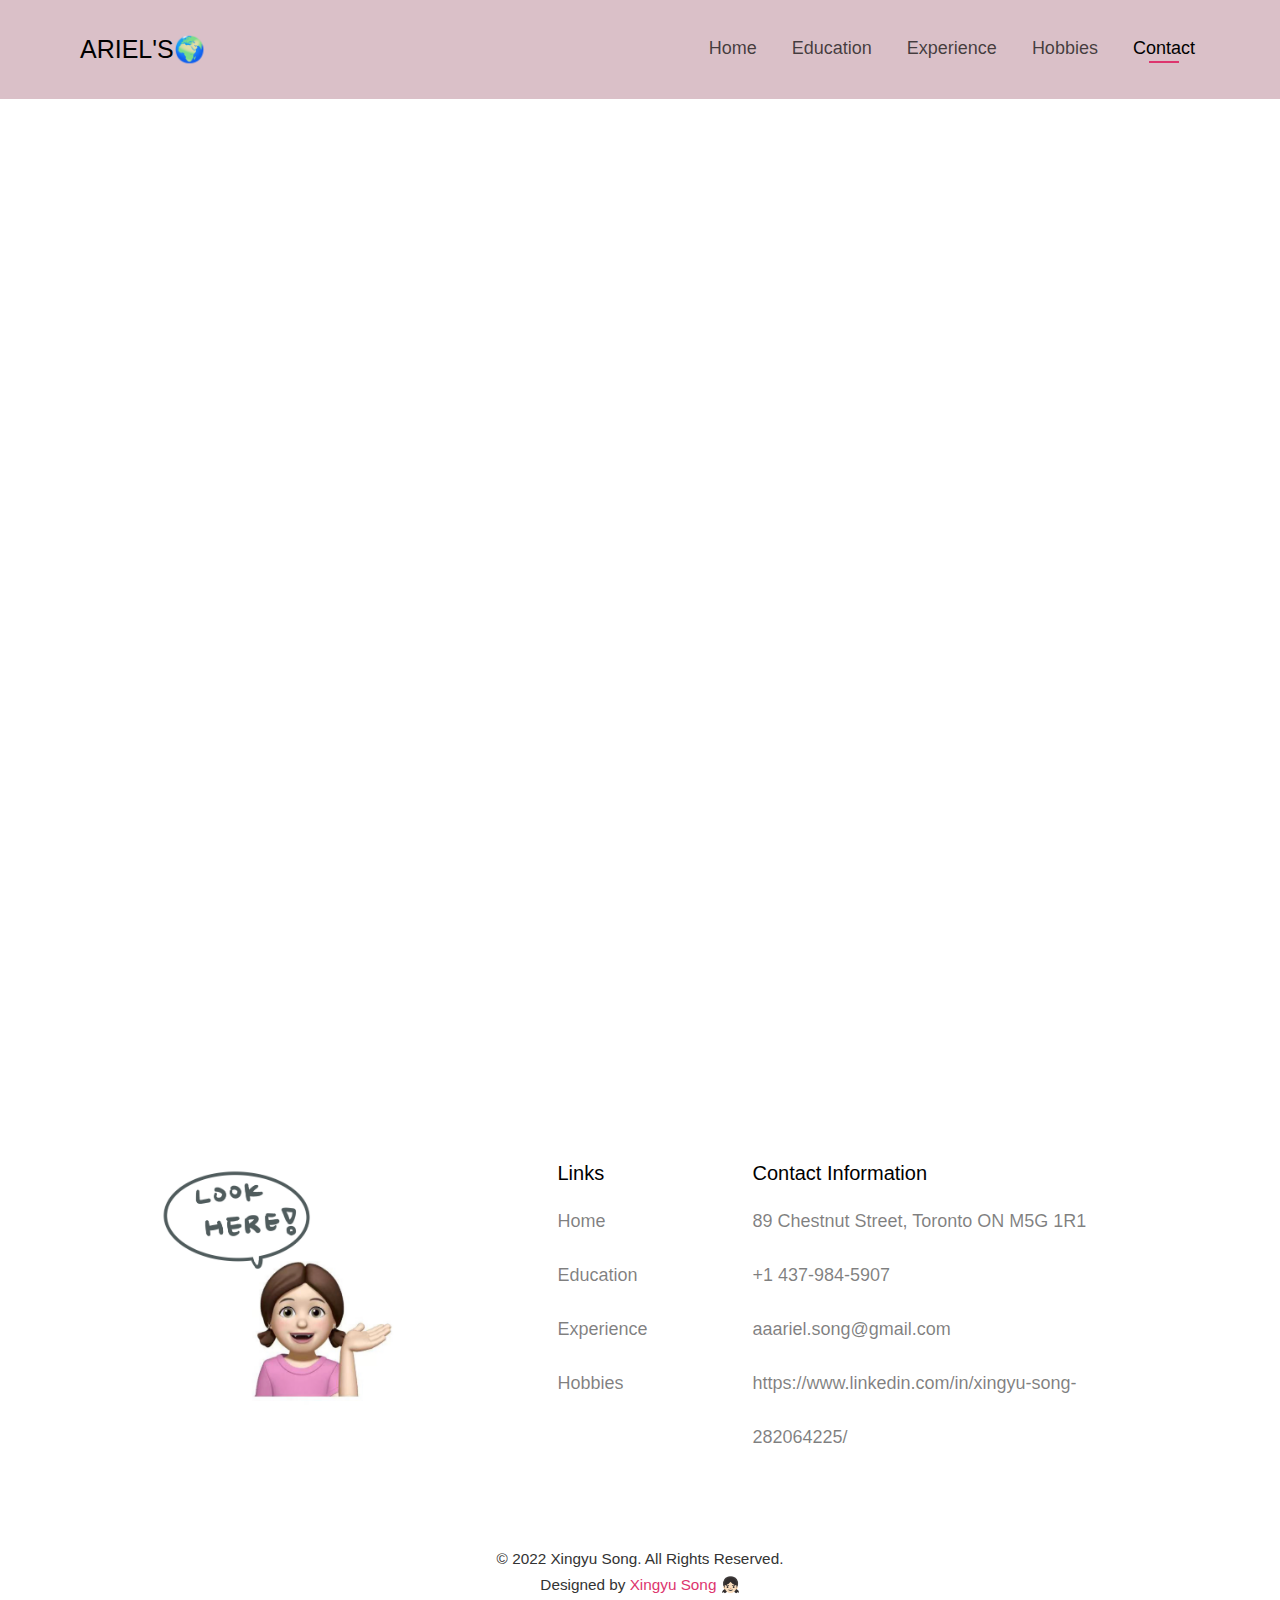
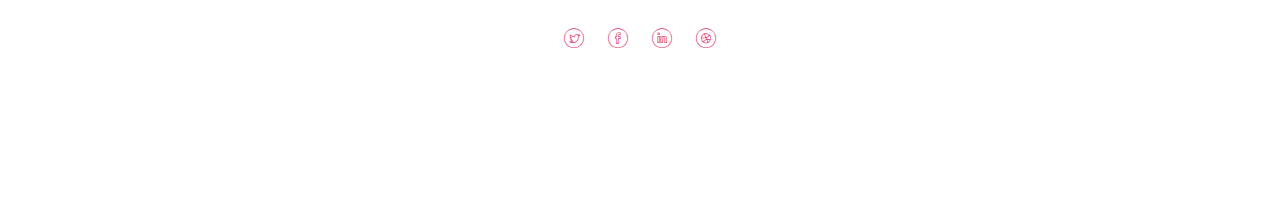
==== contact.html @ 3b9663ec "Modified experience page's header and active state of other pages" ====
<!DOCTYPE HTML>
<html>
	<head>
	<meta charset="utf-8">
	<meta http-equiv="X-UA-Compatible" content="IE=edge">
	<title>Contact Page</title>
	<meta name="viewport" content="width=device-width, initial-scale=1">
	<meta name="description" content="Free HTML5 Website Template by freehtml5.co" />
	<meta name="keywords" content="free website templates, free html5, free template, free bootstrap, free website template, html5, css3, mobile first, responsive" />
	<meta name="author" content="freehtml5.co" />

	<!-- 
	//////////////////////////////////////////////////////

	FREE HTML5 TEMPLATE 
	DESIGNED & DEVELOPED by FreeHTML5.co
		
	Website: 		http://freehtml5.co/
	Email: 			info@freehtml5.co
	Twitter: 		http://twitter.com/fh5co
	Facebook: 		https://www.facebook.com/fh5co

	//////////////////////////////////////////////////////
	 -->

  	<!-- Facebook and Twitter integration -->
	<meta property="og:title" content=""/>
	<meta property="og:image" content=""/>
	<meta property="og:url" content=""/>
	<meta property="og:site_name" content=""/>
	<meta property="og:description" content=""/>
	<meta name="twitter:title" content="" />
	<meta name="twitter:image" content="" />
	<meta name="twitter:url" content="" />
	<meta name="twitter:card" content="" />

	<!-- <link href="https://fonts.googleapis.com/css?family=Work+Sans:300,400,500,700,800" rel="stylesheet">	 -->
	<link href="https://fonts.googleapis.com/css?family=Inconsolata:400,700" rel="stylesheet">
	
	<!-- Animate.css -->
	<link rel="stylesheet" href="css/animate.css">
	<!-- Icomoon Icon Fonts-->
	<link rel="stylesheet" href="css/icomoon.css">
	<!-- Bootstrap  -->
	<link rel="stylesheet" href="css/bootstrap.css">
	<!-- Flexslider  -->
	<link rel="stylesheet" href="css/flexslider.css">
	<!-- Theme style  -->
	<link rel="stylesheet" href="css/style.css">

	<!-- Modernizr JS -->
	<script src="js/modernizr-2.6.2.min.js"></script>
	<!-- FOR IE9 below -->
	<!--[if lt IE 9]>
	<script src="js/respond.min.js"></script>
	<![endif]-->

	</head>
	<body>
		
	<div class="fh5co-loader"></div>
	
	<div id="page">
	<nav class="fh5co-nav" role="navigation">
		<div class="top-menu">
			<div class="container">
				<div class="row">
					<div class="col-xs-2">
						<div id="fh5co-logo"><a href="index.html">Ariel's<span>&#127757</span></a></div>
					</div>
					<div class="col-xs-10 text-right menu-1">
						<ul>
							<li><a href="index.html">Home</a></li>
							<li class="has-dropdown">
								<a href="education.html">Education</a>
								<ul class="dropdown">
									<li><a href="education.html#history">History</a></li>
									<li><a href="education.html#skills">Skills</a></li>
									<li><a href="education.html#certificates">Certificates</a></li>
								</ul>
							</li>							
							<li class="has-dropdown">
								<a href="experience.html">Experience</a>
								<ul class="dropdown">
									<li><a href="#">Projects</a></li>
									<li><a href="#">Career</a></li>			
								</ul>
							</li>
							<li class="has-dropdown">
								<a href="hobbies.html">Hobbies</a>
								<ul class="dropdown">
									<li><a href="#">Guitar</a></li>
									<li><a href="#">Baking</a></li>
									<li><a href="#">Calligraphy</a></li>
									<li><a href="#">Ceramics</a></li>
								</ul>
							</li>
							<li class="active"><a href="contact.html">Contact</a></li>
							<!--<li class="btn-cta"><a href="#"><span>Login</span></a></li>-->
						</ul>
					</div>
				</div>
				
			</div>
		</div>
	</nav>

	<div id="fh5co-contact">
		<div class="container">
			<div class="row animate-box">
				<div class="col-md-8 col-md-offset-2 text-center fh5co-heading">
					<h2>Contact Me!</h2>
					<img src="images/contact.jpeg" alt="contact-image" width="150px" height="150px">
				</div>
			</div>
		</div>
		<div class="container">
				<div class="row">
					<div class="col-md-3 col-md-push-1 animate-box">
						<h3>Contact Info &#128221</h3>
						<ul class="contact-info">
							<li><i class="icon-location"></i><a href="https://www.google.com/maps/place/89+Chestnut+Street+Residence,+89+Chestnut+St,+Toronto,+ON+M5G+1R1/@43.6541011,-79.387196,17z/data=!3m1!4b1!4m5!3m4!1s0x882b34cbf85f8bfd:0x3397f5a35a845637!8m2!3d43.6540972!4d-79.3850073" target="_blank">89 Chestnut Street, Toronto ON M5G 1R1</a></li>
							<li><i class="icon-old-phone"></i><a href="tel:+1437-984-5907">+1 437-984-5907</a></li>
							<li><i class="icon-mail22"></i><a href="mailto: aaariel.song@gmail.com">aaariel.song@gmail.com</a></li>
							<li><i class="icon-briefcase"></i><a href="https://www.linkedin.com/in/xingyu-song-282064225/">LinkedIn</a></li>
						</ul>
					</div>
					<div class="col-md-7 col-md-push-1 animate-box">
						<div class="row">
							<div class="col-md-6">
								<div class="form-group">
									<input type="text" class="form-control" placeholder="Name">
								</div>
							</div>
							<div class="col-md-6">
								<div class="form-group">
									<input type="text" class="form-control" placeholder="Email">
								</div>
							</div>
							<div class="col-md-12">
								<div class="form-group">
									<textarea name="" class="form-control" id="" cols="30" rows="7" placeholder="Message"></textarea>
								</div>
							</div>
							<div class="col-md-12">
								<div class="form-group">
									<input type="submit" value="Send Message" class="btn btn-primary">
								</div>
							</div>
						</div>
					</div>
				</div>
			</div>
	</div>

	<footer id="fh5co-footer" role="contentinfo">
		<div class="container">
			<div class="row row-pb-md">
				<div class="col-md-4 fh5co-widget">
					<!--<h4>Ariel Song</h4>-->
					<img src="images/footer.jpeg" alt="footer-image" width="280px" height="250px">
				</div>
				<div class="col-md-2 col-md-push-1 fh5co-widget">
					<h4>Links</h4>
					<ul class="fh5co-footer-links">
						<li><a href="index.html">Home</a></li>
						<li><a href="education.html">Education</a></li>
						<li><a href="experience.html">Experience</a></li>
						<li><a href="hobbies.html">Hobbies</a></li>
					</ul>
				</div>

				<!--<div class="col-md-2 col-md-push-1 fh5co-widget">
					<h4>Categories</h4>
					<ul class="fh5co-footer-links">
						<li><a href="#">Landing Page</a></li>
						<li><a href="#">Real Estate</a></li>
						<li><a href="#">Personal</a></li>
						<li><a href="#">Business</a></li>
						<li><a href="#">e-Commerce</a></li>
					</ul>
				</div>-->

				<div class="col-md-4 col-md-push-1 fh5co-widget">
					<h4>Contact Information</h4>
					<ul class="fh5co-footer-links">
						<li><a href="https://www.google.com/maps/place/89+Chestnut+Street+Residence,+89+Chestnut+St,+Toronto,+ON+M5G+1R1/@43.6541011,-79.387196,17z/data=!3m1!4b1!4m5!3m4!1s0x882b34cbf85f8bfd:0x3397f5a35a845637!8m2!3d43.6540972!4d-79.3850073" target="_blank">  89 Chestnut Street, Toronto ON M5G 1R1</a></li>
						<li><a href="tel:+1437-984-5907">  +1 437-984-5907 </a></li>
						<li><a href="mailto:aaariel.song@gmail.com">  aaariel.song@gmail.com</a></li>
						<li><a href="https://www.linkedin.com/in/xingyu-song-282064225/" target="_blank">  https://www.linkedin.com/in/xingyu-song-282064225/</a></li>
					</ul>
				</div>

			</div>

			<div class="row copyright">
				<div class="col-md-12 text-center">
					<p>
						<small class="block">&copy; 2022 Xingyu Song. All Rights Reserved.</small> 
						<small class="block">Designed by <a href="index.html">Xingyu Song &#128103;&#127995</a>
					</p>
					<p>
						<ul class="fh5co-social-icons">
							<li><a href="#"><i class="icon-twitter"></i></a></li>
							<li><a href="#"><i class="icon-facebook"></i></a></li>
							<li><a href="#"><i class="icon-linkedin"></i></a></li>
							<li><a href="#"><i class="icon-dribbble"></i></a></li>
						</ul>
					</p>
				</div>
			</div>

		</div>
	</footer>
	</div>

	<div class="gototop js-top">
		<a href="#" class="js-gotop"><i class="icon-arrow-up22"></i></a>
	</div>
	
	<!-- jQuery -->
	<script src="js/jquery.min.js"></script>
	<!-- jQuery Easing -->
	<script src="js/jquery.easing.1.3.js"></script>
	<!-- Bootstrap -->
	<script src="js/bootstrap.min.js"></script>
	<!-- Waypoints -->
	<script src="js/jquery.waypoints.min.js"></script>
	<!-- Flexslider -->
	<script src="js/jquery.flexslider-min.js"></script>
	<!-- Magnific Popup -->
	<script src="js/jquery.magnific-popup.min.js"></script>
	<script src="js/magnific-popup-options.js"></script>
	<!-- Main -->
	<script src="js/main.js"></script>

	</body>
</html>
---- css/icomoon.css ----
@font-face {
    font-family: 'icomoon';
    src:    url('fonts/icomoon.eot?1oniuf');
    src:    url('fonts/icomoon.eot?1oniuf#iefix') format('embedded-opentype'),
        url('fonts/icomoon.ttf?1oniuf') format('truetype'),
        url('fonts/icomoon.woff?1oniuf') format('woff'),
        url('fonts/icomoon.svg?1oniuf#icomoon') format('svg');
    font-weight: normal;
    font-style: normal;
}

[class^="icon-"], [class*=" icon-"] {
    /* use !important to prevent issues with browser extensions that change fonts */
    font-family: 'icomoon' !important;
    speak: none;
    font-style: normal;
    font-weight: normal;
    font-variant: normal;
    text-transform: none;
    line-height: 1;

    /* Better Font Rendering =========== */
    -webkit-font-smoothing: antialiased;
    -moz-osx-font-smoothing: grayscale;
}

.icon-mobile:before {
    content: "\e000";
}
.icon-laptop:before {
    content: "\e001";
}
.icon-desktop:before {
    content: "\e002";
}
.icon-tablet:before {
    content: "\e003";
}
.icon-phone:before {
    content: "\e004";
}
.icon-document:before {
    content: "\e005";
}
.icon-documents:before {
    content: "\e006";
}
.icon-search:before {
    content: "\e007";
}
.icon-clipboard:before {
    content: "\e008";
}
.icon-newspaper:before {
    content: "\e009";
}
.icon-notebook:before {
    content: "\e00a";
}
.icon-book-open:before {
    content: "\e00b";
}
.icon-browser:before {
    content: "\e00c";
}
.icon-calendar:before {
    content: "\e00d";
}
.icon-presentation:before {
    content: "\e00e";
}
.icon-picture:before {
    content: "\e00f";
}
.icon-pictures:before {
    content: "\e010";
}
.icon-video:before {
    content: "\e011";
}
.icon-camera:before {
    content: "\e012";
}
.icon-printer:before {
    content: "\e013";
}
.icon-toolbox:before {
    content: "\e014";
}
.icon-briefcase:before {
    content: "\e015";
}
.icon-wallet:before {
    content: "\e016";
}
.icon-gift:before {
    content: "\e017";
}
.icon-bargraph:before {
    content: "\e018";
}
.icon-grid:before {
    content: "\e019";
}
.icon-expand:before {
    content: "\e01a";
}
.icon-focus:before {
    content: "\e01b";
}
.icon-edit:before {
    content: "\e01c";
}
.icon-adjustments:before {
    content: "\e01d";
}
.icon-ribbon:before {
    content: "\e01e";
}
.icon-hourglass:before {
    content: "\e01f";
}
.icon-lock:before {
    content: "\e020";
}
.icon-megaphone:before {
    content: "\e021";
}
.icon-shield:before {
    content: "\e022";
}
.icon-trophy:before {
    content: "\e023";
}
.icon-flag:before {
    content: "\e024";
}
.icon-map:before {
    content: "\e025";
}
.icon-puzzle:before {
    content: "\e026";
}
.icon-basket:before {
    content: "\e027";
}
.icon-envelope:before {
    content: "\e028";
}
.icon-streetsign:before {
    content: "\e029";
}
.icon-telescope:before {
    content: "\e02a";
}
.icon-gears:before {
    content: "\e02b";
}
.icon-key:before {
    content: "\e02c";
}
.icon-paperclip:before {
    content: "\e02d";
}
.icon-attachment:before {
    content: "\e02e";
}
.icon-pricetags:before {
    content: "\e02f";
}
.icon-lightbulb:before {
    content: "\e030";
}
.icon-layers:before {
    content: "\e031";
}
.icon-pencil:before {
    content: "\e032";
}
.icon-tools:before {
    content: "\e033";
}
.icon-tools-2:before {
    content: "\e034";
}
.icon-scissors:before {
    content: "\e035";
}
.icon-paintbrush:before {
    content: "\e036";
}
.icon-magnifying-glass:before {
    content: "\e037";
}
.icon-circle-compass:before {
    content: "\e038";
}
.icon-linegraph:before {
    content: "\e039";
}
.icon-mic:before {
    content: "\e03a";
}
.icon-strategy:before {
    content: "\e03b";
}
.icon-beaker:before {
    content: "\e03c";
}
.icon-caution:before {
    content: "\e03d";
}
.icon-recycle:before {
    content: "\e03e";
}
.icon-anchor:before {
    content: "\e03f";
}
.icon-profile-male:before {
    content: "\e040";
}
.icon-profile-female:before {
    content: "\e041";
}
.icon-bike:before {
    content: "\e042";
}
.icon-wine:before {
    content: "\e043";
}
.icon-hotairballoon:before {
    content: "\e044";
}
.icon-globe:before {
    content: "\e045";
}
.icon-genius:before {
    content: "\e046";
}
.icon-map-pin:before {
    content: "\e047";
}
.icon-dial:before {
    content: "\e048";
}
.icon-chat:before {
    content: "\e049";
}
.icon-heart:before {
    content: "\e04a";
}
.icon-cloud:before {
    content: "\e04b";
}
.icon-upload:before {
    content: "\e04c";
}
.icon-download:before {
    content: "\e04d";
}
.icon-target:before {
    content: "\e04e";
}
.icon-hazardous:before {
    content: "\e04f";
}
.icon-piechart:before {
    content: "\e050";
}
.icon-speedometer:before {
    content: "\e051";
}
.icon-global:before {
    content: "\e052";
}
.icon-compass:before {
    content: "\e053";
}
.icon-lifesaver:before {
    content: "\e054";
}
.icon-clock:before {
    content: "\e055";
}
.icon-aperture:before {
    content: "\e056";
}
.icon-quote:before {
    content: "\e057";
}
.icon-scope:before {
    content: "\e058";
}
.icon-alarmclock:before {
    content: "\e059";
}
.icon-refresh:before {
    content: "\e05a";
}
.icon-happy:before {
    content: "\e05b";
}
.icon-sad:before {
    content: "\e05c";
}
.icon-facebook:before {
    content: "\e05d";
}
.icon-twitter:before {
    content: "\e05e";
}
.icon-googleplus:before {
    content: "\e05f";
}
.icon-rss:before {
    content: "\e060";
}
.icon-tumblr:before {
    content: "\e061";
}
.icon-linkedin:before {
    content: "\e062";
}
.icon-dribbble:before {
    content: "\e063";
}
.icon-box2:before {
    content: "\ea82";
}
.icon-write:before {
    content: "\ea83";
}
.icon-clock2:before {
    content: "\ea84";
}
.icon-reply2:before {
    content: "\ea85";
}
.icon-reply-all2:before {
    content: "\ea86";
}
.icon-forward2:before {
    content: "\ea87";
}
.icon-flag2:before {
    content: "\ea88";
}
.icon-search2:before {
    content: "\ea89";
}
.icon-trash2:before {
    content: "\ea8a";
}
.icon-envelope2:before {
    content: "\ea8b";
}
.icon-bubble:before {
    content: "\ea8c";
}
.icon-bubbles:before {
    content: "\ea8d";
}
.icon-user2:before {
    content: "\ea8e";
}
.icon-users2:before {
    content: "\ea8f";
}
.icon-cloud2:before {
    content: "\ea90";
}
.icon-download2:before {
    content: "\ea91";
}
.icon-upload2:before {
    content: "\ea92";
}
.icon-rain:before {
    content: "\ea93";
}
.icon-sun:before {
    content: "\ea94";
}
.icon-moon2:before {
    content: "\ea95";
}
.icon-bell2:before {
    content: "\ea96";
}
.icon-folder2:before {
    content: "\ea97";
}
.icon-pin2:before {
    content: "\ea98";
}
.icon-sound2:before {
    content: "\ea99";
}
.icon-microphone:before {
    content: "\ea9a";
}
.icon-camera2:before {
    content: "\ea9b";
}
.icon-image2:before {
    content: "\ea9c";
}
.icon-cog2:before {
    content: "\ea9d";
}
.icon-calendar2:before {
    content: "\ea9e";
}
.icon-book2:before {
    content: "\ea9f";
}
.icon-map-marker:before {
    content: "\eaa0";
}
.icon-store:before {
    content: "\eaa1";
}
.icon-support:before {
    content: "\eaa2";
}
.icon-tag2:before {
    content: "\eaa3";
}
.icon-heart2:before {
    content: "\eaa4";
}
.icon-video-camera:before {
    content: "\eaa5";
}
.icon-trophy2:before {
    content: "\eaa6";
}
.icon-cart:before {
    content: "\eaa7";
}
.icon-eye2:before {
    content: "\eaa8";
}
.icon-cancel:before {
    content: "\eaa9";
}
.icon-chart:before {
    content: "\eaaa";
}
.icon-target2:before {
    content: "\eaab";
}
.icon-printer2:before {
    content: "\eaac";
}
.icon-location2:before {
    content: "\eaad";
}
.icon-bookmark2:before {
    content: "\eaae";
}
.icon-monitor:before {
    content: "\eaaf";
}
.icon-cross2:before {
    content: "\eab0";
}
.icon-plus2:before {
    content: "\eab1";
}
.icon-left:before {
    content: "\eab2";
}
.icon-up:before {
    content: "\eab3";
}
.icon-browser2:before {
    content: "\eab4";
}
.icon-windows:before {
    content: "\eab5";
}
.icon-switch2:before {
    content: "\eab6";
}
.icon-dashboard:before {
    content: "\eab7";
}
.icon-play:before {
    content: "\eab8";
}
.icon-fast-forward:before {
    content: "\eab9";
}
.icon-next:before {
    content: "\eaba";
}
.icon-refresh2:before {
    content: "\eabb";
}
.icon-film:before {
    content: "\eabc";
}
.icon-home2:before {
    content: "\eabd";
}
.icon-add-to-list:before {
    content: "\e901";
}
.icon-classic-computer:before {
    content: "\e902";
}
.icon-controller-fast-backward:before {
    content: "\e903";
}
.icon-creative-commons-attribution:before {
    content: "\e904";
}
.icon-creative-commons-noderivs:before {
    content: "\e905";
}
.icon-creative-commons-noncommercial-eu:before {
    content: "\e906";
}
.icon-creative-commons-noncommercial-us:before {
    content: "\e907";
}
.icon-creative-commons-public-domain:before {
    content: "\e908";
}
.icon-creative-commons-remix:before {
    content: "\e909";
}
.icon-creative-commons-share:before {
    content: "\e90a";
}
.icon-creative-commons-sharealike:before {
    content: "\e90b";
}
.icon-creative-commons:before {
    content: "\e90c";
}
.icon-document-landscape:before {
    content: "\e90d";
}
.icon-remove-user:before {
    content: "\e90e";
}
.icon-warning:before {
    content: "\e90f";
}
.icon-arrow-bold-down:before {
    content: "\e910";
}
.icon-arrow-bold-left:before {
    content: "\e911";
}
.icon-arrow-bold-right:before {
    content: "\e912";
}
.icon-arrow-bold-up:before {
    content: "\e913";
}
.icon-arrow-down:before {
    content: "\e914";
}
.icon-arrow-left:before {
    content: "\e915";
}
.icon-arrow-long-down:before {
    content: "\e916";
}
.icon-arrow-long-left:before {
    content: "\e917";
}
.icon-arrow-long-right:before {
    content: "\e918";
}
.icon-arrow-long-up:before {
    content: "\e919";
}
.icon-arrow-right:before {
    content: "\e91a";
}
.icon-arrow-up:before {
    content: "\e91b";
}
.icon-arrow-with-circle-down:before {
    content: "\e91c";
}
.icon-arrow-with-circle-left:before {
    content: "\e91d";
}
.icon-arrow-with-circle-right:before {
    content: "\e91e";
}
.icon-arrow-with-circle-up:before {
    content: "\e91f";
}
.icon-bookmark:before {
    content: "\e920";
}
.icon-bookmarks:before {
    content: "\e921";
}
.icon-chevron-down:before {
    content: "\e922";
}
.icon-chevron-left:before {
    content: "\e923";
}
.icon-chevron-right:before {
    content: "\e924";
}
.icon-chevron-small-down:before {
    content: "\e925";
}
.icon-chevron-small-left:before {
    content: "\e926";
}
.icon-chevron-small-right:before {
    content: "\e927";
}
.icon-chevron-small-up:before {
    content: "\e928";
}
.icon-chevron-thin-down:before {
    content: "\e929";
}
.icon-chevron-thin-left:before {
    content: "\e92a";
}
.icon-chevron-thin-right:before {
    content: "\e92b";
}
.icon-chevron-thin-up:before {
    content: "\e92c";
}
.icon-chevron-up:before {
    content: "\e92d";
}
.icon-chevron-with-circle-down:before {
    content: "\e92e";
}
.icon-chevron-with-circle-left:before {
    content: "\e92f";
}
.icon-chevron-with-circle-right:before {
    content: "\e930";
}
.icon-chevron-with-circle-up:before {
    content: "\e931";
}
.icon-cloud3:before {
    content: "\e932";
}
.icon-controller-fast-forward:before {
    content: "\e933";
}
.icon-controller-jump-to-start:before {
    content: "\e934";
}
.icon-controller-next:before {
    content: "\e935";
}
.icon-controller-paus:before {
    content: "\e936";
}
.icon-controller-play:before {
    content: "\e937";
}
.icon-controller-record:before {
    content: "\e938";
}
.icon-controller-stop:before {
    content: "\e939";
}
.icon-controller-volume:before {
    content: "\e93a";
}
.icon-dot-single:before {
    content: "\e93b";
}
.icon-dots-three-horizontal:before {
    content: "\e93c";
}
.icon-dots-three-vertical:before {
    content: "\e93d";
}
.icon-dots-two-horizontal:before {
    content: "\e93e";
}
.icon-dots-two-vertical:before {
    content: "\e93f";
}
.icon-download3:before {
    content: "\e940";
}
.icon-emoji-flirt:before {
    content: "\e941";
}
.icon-flow-branch:before {
    content: "\e942";
}
.icon-flow-cascade:before {
    content: "\e943";
}
.icon-flow-line:before {
    content: "\e944";
}
.icon-flow-parallel:before {
    content: "\e945";
}
.icon-flow-tree:before {
    content: "\e946";
}
.icon-install:before {
    content: "\e947";
}
.icon-layers2:before {
    content: "\e948";
}
.icon-open-book:before {
    content: "\e949";
}
.icon-resize-100:before {
    content: "\e94a";
}
.icon-resize-full-screen:before {
    content: "\e94b";
}
.icon-save:before {
    content: "\e94c";
}
.icon-select-arrows:before {
    content: "\e94d";
}
.icon-sound-mute:before {
    content: "\e94e";
}
.icon-sound:before {
    content: "\e94f";
}
.icon-trash:before {
    content: "\e950";
}
.icon-triangle-down:before {
    content: "\e951";
}
.icon-triangle-left:before {
    content: "\e952";
}
.icon-triangle-right:before {
    content: "\e953";
}
.icon-triangle-up:before {
    content: "\e954";
}
.icon-uninstall:before {
    content: "\e955";
}
.icon-upload-to-cloud:before {
    content: "\e956";
}
.icon-upload3:before {
    content: "\e957";
}
.icon-add-user:before {
    content: "\e958";
}
.icon-address:before {
    content: "\e959";
}
.icon-adjust:before {
    content: "\e95a";
}
.icon-air:before {
    content: "\e95b";
}
.icon-aircraft-landing:before {
    content: "\e95c";
}
.icon-aircraft-take-off:before {
    content: "\e95d";
}
.icon-aircraft:before {
    content: "\e95e";
}
.icon-align-bottom:before {
    content: "\e95f";
}
.icon-align-horizontal-middle:before {
    content: "\e960";
}
.icon-align-left:before {
    content: "\e961";
}
.icon-align-right:before {
    content: "\e962";
}
.icon-align-top:before {
    content: "\e963";
}
.icon-align-vertical-middle:before {
    content: "\e964";
}
.icon-archive:before {
    content: "\e965";
}
.icon-area-graph:before {
    content: "\e966";
}
.icon-attachment2:before {
    content: "\e967";
}
.icon-awareness-ribbon:before {
    content: "\e968";
}
.icon-back-in-time:before {
    content: "\e969";
}
.icon-back:before {
    content: "\e96a";
}
.icon-bar-graph:before {
    content: "\e96b";
}
.icon-battery:before {
    content: "\e96c";
}
.icon-beamed-note:before {
    content: "\e96d";
}
.icon-bell:before {
    content: "\e96e";
}
.icon-blackboard:before {
    content: "\e96f";
}
.icon-block:before {
    content: "\e970";
}
.icon-book:before {
    content: "\e971";
}
.icon-bowl:before {
    content: "\e972";
}
.icon-box:before {
    content: "\e973";
}
.icon-briefcase2:before {
    content: "\e974";
}
.icon-browser3:before {
    content: "\e975";
}
.icon-brush:before {
    content: "\e976";
}
.icon-bucket:before {
    content: "\e977";
}
.icon-cake:before {
    content: "\e978";
}
.icon-calculator:before {
    content: "\e979";
}
.icon-calendar3:before {
    content: "\e97a";
}
.icon-camera3:before {
    content: "\e97b";
}
.icon-ccw:before {
    content: "\e97c";
}
.icon-chat2:before {
    content: "\e97d";
}
.icon-check:before {
    content: "\e97e";
}
.icon-circle-with-cross:before {
    content: "\e97f";
}
.icon-circle-with-minus:before {
    content: "\e980";
}
.icon-circle-with-plus:before {
    content: "\e981";
}
.icon-circle:before {
    content: "\e982";
}
.icon-circular-graph:before {
    content: "\e983";
}
.icon-clapperboard:before {
    content: "\e984";
}
.icon-clipboard2:before {
    content: "\e985";
}
.icon-clock3:before {
    content: "\e986";
}
.icon-code:before {
    content: "\e987";
}
.icon-cog:before {
    content: "\e988";
}
.icon-colours:before {
    content: "\e989";
}
.icon-compass2:before {
    content: "\e98a";
}
.icon-copy:before {
    content: "\e98b";
}
.icon-credit-card:before {
    content: "\e98c";
}
.icon-credit:before {
    content: "\e98d";
}
.icon-cross:before {
    content: "\e98e";
}
.icon-cup:before {
    content: "\e98f";
}
.icon-cw:before {
    content: "\e990";
}
.icon-cycle:before {
    content: "\e991";
}
.icon-database:before {
    content: "\e992";
}
.icon-dial-pad:before {
    content: "\e993";
}
.icon-direction:before {
    content: "\e994";
}
.icon-document2:before {
    content: "\e995";
}
.icon-documents2:before {
    content: "\e996";
}
.icon-drink:before {
    content: "\e997";
}
.icon-drive:before {
    content: "\e998";
}
.icon-drop:before {
    content: "\e999";
}
.icon-edit2:before {
    content: "\e99a";
}
.icon-email:before {
    content: "\e99b";
}
.icon-emoji-happy:before {
    content: "\e99c";
}
.icon-emoji-neutral:before {
    content: "\e99d";
}
.icon-emoji-sad:before {
    content: "\e99e";
}
.icon-erase:before {
    content: "\e99f";
}
.icon-eraser:before {
    content: "\e9a0";
}
.icon-export:before {
    content: "\e9a1";
}
.icon-eye:before {
    content: "\e9a2";
}
.icon-feather:before {
    content: "\e9a3";
}
.icon-flag3:before {
    content: "\e9a4";
}
.icon-flash:before {
    content: "\e9a5";
}
.icon-flashlight:before {
    content: "\e9a6";
}
.icon-flat-brush:before {
    content: "\e9a7";
}
.icon-folder-images:before {
    content: "\e9a8";
}
.icon-folder-music:before {
    content: "\e9a9";
}
.icon-folder-video:before {
    content: "\e9aa";
}
.icon-folder:before {
    content: "\e9ab";
}
.icon-forward:before {
    content: "\e9ac";
}
.icon-funnel:before {
    content: "\e9ad";
}
.icon-game-controller:before {
    content: "\e9ae";
}
.icon-gauge:before {
    content: "\e9af";
}
.icon-globe2:before {
    content: "\e9b0";
}
.icon-graduation-cap:before {
    content: "\e9b1";
}
.icon-grid2:before {
    content: "\e9b2";
}
.icon-hair-cross:before {
    content: "\e9b3";
}
.icon-hand:before {
    content: "\e9b4";
}
.icon-heart-outlined:before {
    content: "\e9b5";
}
.icon-heart3:before {
    content: "\e9b6";
}
.icon-help-with-circle:before {
    content: "\e9b7";
}
.icon-help:before {
    content: "\e9b8";
}
.icon-home:before {
    content: "\e9b9";
}
.icon-hour-glass:before {
    content: "\e9ba";
}
.icon-image-inverted:before {
    content: "\e9bb";
}
.icon-image:before {
    content: "\e9bc";
}
.icon-images:before {
    content: "\e9bd";
}
.icon-inbox:before {
    content: "\e9be";
}
.icon-infinity:before {
    content: "\e9bf";
}
.icon-info-with-circle:before {
    content: "\e9c0";
}
.icon-info:before {
    content: "\e9c1";
}
.icon-key2:before {
    content: "\e9c2";
}
.icon-keyboard:before {
    content: "\e9c3";
}
.icon-lab-flask:before {
    content: "\e9c4";
}
.icon-landline:before {
    content: "\e9c5";
}
.icon-language:before {
    content: "\e9c6";
}
.icon-laptop2:before {
    content: "\e9c7";
}
.icon-leaf:before {
    content: "\e9c8";
}
.icon-level-down:before {
    content: "\e9c9";
}
.icon-level-up:before {
    content: "\e9ca";
}
.icon-lifebuoy:before {
    content: "\e9cb";
}
.icon-light-bulb:before {
    content: "\e9cc";
}
.icon-light-down:before {
    content: "\e9cd";
}
.icon-light-up:before {
    content: "\e9ce";
}
.icon-line-graph:before {
    content: "\e9cf";
}
.icon-link:before {
    content: "\e9d0";
}
.icon-list:before {
    content: "\e9d1";
}
.icon-location-pin:before {
    content: "\e9d2";
}
.icon-location:before {
    content: "\e9d3";
}
.icon-lock-open:before {
    content: "\e9d4";
}
.icon-lock2:before {
    content: "\e9d5";
}
.icon-log-out:before {
    content: "\e9d6";
}
.icon-login:before {
    content: "\e9d7";
}
.icon-loop:before {
    content: "\e9d8";
}
.icon-magnet:before {
    content: "\e9d9";
}
.icon-magnifying-glass2:before {
    content: "\e9da";
}
.icon-mail:before {
    content: "\e9db";
}
.icon-man:before {
    content: "\e9dc";
}
.icon-map2:before {
    content: "\e9dd";
}
.icon-mask:before {
    content: "\e9de";
}
.icon-medal:before {
    content: "\e9df";
}
.icon-megaphone2:before {
    content: "\e9e0";
}
.icon-menu:before {
    content: "\e9e1";
}
.icon-message:before {
    content: "\e9e2";
}
.icon-mic2:before {
    content: "\e9e3";
}
.icon-minus:before {
    content: "\e9e4";
}
.icon-mobile2:before {
    content: "\e9e5";
}
.icon-modern-mic:before {
    content: "\e9e6";
}
.icon-moon:before {
    content: "\e9e7";
}
.icon-mouse:before {
    content: "\e9e8";
}
.icon-music:before {
    content: "\e9e9";
}
.icon-network:before {
    content: "\e9ea";
}
.icon-new-message:before {
    content: "\e9eb";
}
.icon-new:before {
    content: "\e9ec";
}
.icon-news:before {
    content: "\e9ed";
}
.icon-note:before {
    content: "\e9ee";
}
.icon-notification:before {
    content: "\e9ef";
}
.icon-old-mobile:before {
    content: "\e9f0";
}
.icon-old-phone:before {
    content: "\e9f1";
}
.icon-palette:before {
    content: "\e9f2";
}
.icon-paper-plane:before {
    content: "\e9f3";
}
.icon-pencil2:before {
    content: "\e9f4";
}
.icon-phone2:before {
    content: "\e9f5";
}
.icon-pie-chart:before {
    content: "\e9f6";
}
.icon-pin:before {
    content: "\e9f7";
}
.icon-plus:before {
    content: "\e9f8";
}
.icon-popup:before {
    content: "\e9f9";
}
.icon-power-plug:before {
    content: "\e9fa";
}
.icon-price-ribbon:before {
    content: "\e9fb";
}
.icon-price-tag:before {
    content: "\e9fc";
}
.icon-print:before {
    content: "\e9fd";
}
.icon-progress-empty:before {
    content: "\e9fe";
}
.icon-progress-full:before {
    content: "\e9ff";
}
.icon-progress-one:before {
    content: "\ea00";
}
.icon-progress-two:before {
    content: "\ea01";
}
.icon-publish:before {
    content: "\ea02";
}
.icon-quote2:before {
    content: "\ea03";
}
.icon-radio:before {
    content: "\ea04";
}
.icon-reply-all:before {
    content: "\ea05";
}
.icon-reply:before {
    content: "\ea06";
}
.icon-retweet:before {
    content: "\ea07";
}
.icon-rocket:before {
    content: "\ea08";
}
.icon-round-brush:before {
    content: "\ea09";
}
.icon-rss2:before {
    content: "\ea0a";
}
.icon-ruler:before {
    content: "\ea0b";
}
.icon-scissors2:before {
    content: "\ea0c";
}
.icon-share-alternitive:before {
    content: "\ea0d";
}
.icon-share:before {
    content: "\ea0e";
}
.icon-shareable:before {
    content: "\ea0f";
}
.icon-shield2:before {
    content: "\ea10";
}
.icon-shop:before {
    content: "\ea11";
}
.icon-shopping-bag:before {
    content: "\ea12";
}
.icon-shopping-basket:before {
    content: "\ea13";
}
.icon-shopping-cart:before {
    content: "\ea14";
}
.icon-shuffle:before {
    content: "\ea15";
}
.icon-signal:before {
    content: "\ea16";
}
.icon-sound-mix:before {
    content: "\ea17";
}
.icon-sports-club:before {
    content: "\ea18";
}
.icon-spreadsheet:before {
    content: "\ea19";
}
.icon-squared-cross:before {
    content: "\ea1a";
}
.icon-squared-minus:before {
    content: "\ea1b";
}
.icon-squared-plus:before {
    content: "\ea1c";
}
.icon-star-outlined:before {
    content: "\ea1d";
}
.icon-star:before {
    content: "\ea1e";
}
.icon-stopwatch:before {
    content: "\ea1f";
}
.icon-suitcase:before {
    content: "\ea20";
}
.icon-swap:before {
    content: "\ea21";
}
.icon-sweden:before {
    content: "\ea22";
}
.icon-switch:before {
    content: "\ea23";
}
.icon-tablet2:before {
    content: "\ea24";
}
.icon-tag:before {
    content: "\ea25";
}
.icon-text-document-inverted:before {
    content: "\ea26";
}
.icon-text-document:before {
    content: "\ea27";
}
.icon-text:before {
    content: "\ea28";
}
.icon-thermometer:before {
    content: "\ea29";
}
.icon-thumbs-down:before {
    content: "\ea2a";
}
.icon-thumbs-up:before {
    content: "\ea2b";
}
.icon-thunder-cloud:before {
    content: "\ea2c";
}
.icon-ticket:before {
    content: "\ea2d";
}
.icon-time-slot:before {
    content: "\ea2e";
}
.icon-tools2:before {
    content: "\ea2f";
}
.icon-traffic-cone:before {
    content: "\ea30";
}
.icon-tree:before {
    content: "\ea31";
}
.icon-trophy3:before {
    content: "\ea32";
}
.icon-tv:before {
    content: "\ea33";
}
.icon-typing:before {
    content: "\ea34";
}
.icon-unread:before {
    content: "\ea35";
}
.icon-untag:before {
    content: "\ea36";
}
.icon-user:before {
    content: "\ea37";
}
.icon-users:before {
    content: "\ea38";
}
.icon-v-card:before {
    content: "\ea39";
}
.icon-video2:before {
    content: "\ea3a";
}
.icon-vinyl:before {
    content: "\ea3b";
}
.icon-voicemail:before {
    content: "\ea3c";
}
.icon-wallet2:before {
    content: "\ea3d";
}
.icon-water:before {
    content: "\ea3e";
}
.icon-500px-with-circle:before {
    content: "\ea3f";
}
.icon-500px:before {
    content: "\ea40";
}
.icon-basecamp:before {
    content: "\ea41";
}
.icon-behance:before {
    content: "\ea42";
}
.icon-creative-cloud:before {
    content: "\ea43";
}
.icon-dropbox:before {
    content: "\ea44";
}
.icon-evernote:before {
    content: "\ea45";
}
.icon-flattr:before {
    content: "\ea46";
}
.icon-foursquare:before {
    content: "\ea47";
}
.icon-google-drive:before {
    content: "\ea48";
}
.icon-google-hangouts:before {
    content: "\ea49";
}
.icon-grooveshark:before {
    content: "\ea4a";
}
.icon-icloud:before {
    content: "\ea4b";
}
.icon-mixi:before {
    content: "\ea4c";
}
.icon-onedrive:before {
    content: "\ea4d";
}
.icon-paypal:before {
    content: "\ea4e";
}
.icon-picasa:before {
    content: "\ea4f";
}
.icon-qq:before {
    content: "\ea50";
}
.icon-rdio-with-circle:before {
    content: "\ea51";
}
.icon-renren:before {
    content: "\ea52";
}
.icon-scribd:before {
    content: "\ea53";
}
.icon-sina-weibo:before {
    content: "\ea54";
}
.icon-skype-with-circle:before {
    content: "\ea55";
}
.icon-skype:before {
    content: "\ea56";
}
.icon-slideshare:before {
    content: "\ea57";
}
.icon-smashing:before {
    content: "\ea58";
}
.icon-soundcloud:before {
    content: "\ea59";
}
.icon-spotify-with-circle:before {
    content: "\ea5a";
}
.icon-spotify:before {
    content: "\ea5b";
}
.icon-swarm:before {
    content: "\ea5c";
}
.icon-vine-with-circle:before {
    content: "\ea5d";
}
.icon-vine:before {
    content: "\ea5e";
}
.icon-vk-alternitive:before {
    content: "\ea5f";
}
.icon-vk-with-circle:before {
    content: "\ea60";
}
.icon-vk:before {
    content: "\ea61";
}
.icon-xing-with-circle:before {
    content: "\ea62";
}
.icon-xing:before {
    content: "\ea63";
}
.icon-yelp:before {
    content: "\ea64";
}
.icon-dribbble-with-circle:before {
    content: "\ea65";
}
.icon-dribbble2:before {
    content: "\ea66";
}
.icon-facebook-with-circle:before {
    content: "\ea67";
}
.icon-facebook2:before {
    content: "\ea68";
}
.icon-flickr-with-circle:before {
    content: "\ea69";
}
.icon-flickr:before {
    content: "\ea6a";
}
.icon-github-with-circle:before {
    content: "\ea6b";
}
.icon-github:before {
    content: "\ea6c";
}
.icon-google-with-circle:before {
    content: "\ea6d";
}
.icon-google:before {
    content: "\ea6e";
}
.icon-instagram-with-circle:before {
    content: "\ea6f";
}
.icon-instagram:before {
    content: "\ea70";
}
.icon-lastfm-with-circle:before {
    content: "\ea71";
}
.icon-lastfm:before {
    content: "\ea72";
}
.icon-linkedin-with-circle:before {
    content: "\ea73";
}
.icon-linkedin2:before {
    content: "\ea74";
}
.icon-pinterest-with-circle:before {
    content: "\ea75";
}
.icon-pinterest:before {
    content: "\ea76";
}
.icon-rdio:before {
    content: "\ea77";
}
.icon-stumbleupon-with-circle:before {
    content: "\ea78";
}
.icon-stumbleupon:before {
    content: "\ea79";
}
.icon-tumblr-with-circle:before {
    content: "\ea7a";
}
.icon-tumblr2:before {
    content: "\ea7b";
}
.icon-twitter-with-circle:before {
    content: "\ea7c";
}
.icon-twitter2:before {
    content: "\ea7d";
}
.icon-vimeo-with-circle:before {
    content: "\ea7e";
}
.icon-vimeo:before {
    content: "\ea7f";
}
.icon-youtube-with-circle:before {
    content: "\ea80";
}
.icon-youtube:before {
    content: "\ea81";
}
.icon-home3:before {
    content: "\eabe";
}
.icon-home22:before {
    content: "\eabf";
}
.icon-home32:before {
    content: "\eac0";
}
.icon-office:before {
    content: "\eac1";
}
.icon-newspaper2:before {
    content: "\eac2";
}
.icon-pencil3:before {
    content: "\eac3";
}
.icon-pencil22:before {
    content: "\eac4";
}
.icon-quill:before {
    content: "\eac5";
}
.icon-pen:before {
    content: "\eac6";
}
.icon-blog:before {
    content: "\eac7";
}
.icon-eyedropper:before {
    content: "\eac8";
}
.icon-droplet:before {
    content: "\eac9";
}
.icon-paint-format:before {
    content: "\eaca";
}
.icon-image3:before {
    content: "\eacb";
}
.icon-images2:before {
    content: "\eacc";
}
.icon-camera4:before {
    content: "\eacd";
}
.icon-headphones:before {
    content: "\eace";
}
.icon-music2:before {
    content: "\eacf";
}
.icon-play2:before {
    content: "\ead0";
}
.icon-film2:before {
    content: "\ead1";
}
.icon-video-camera2:before {
    content: "\ead2";
}
.icon-dice:before {
    content: "\ead3";
}
.icon-pacman:before {
    content: "\ead4";
}
.icon-spades:before {
    content: "\ead5";
}
.icon-clubs:before {
    content: "\ead6";
}
.icon-diamonds:before {
    content: "\ead7";
}
.icon-bullhorn:before {
    content: "\ead8";
}
.icon-connection:before {
    content: "\ead9";
}
.icon-podcast:before {
    content: "\eada";
}
.icon-feed:before {
    content: "\eadb";
}
.icon-mic3:before {
    content: "\eadc";
}
.icon-book3:before {
    content: "\eadd";
}
.icon-books:before {
    content: "\eade";
}
.icon-library:before {
    content: "\eadf";
}
.icon-file-text:before {
    content: "\eae0";
}
.icon-profile:before {
    content: "\eae1";
}
.icon-file-empty:before {
    content: "\eae2";
}
.icon-files-empty:before {
    content: "\eae3";
}
.icon-file-text2:before {
    content: "\eae4";
}
.icon-file-picture:before {
    content: "\eae5";
}
.icon-file-music:before {
    content: "\eae6";
}
.icon-file-play:before {
    content: "\eae7";
}
.icon-file-video:before {
    content: "\eae8";
}
.icon-file-zip:before {
    content: "\eae9";
}
.icon-copy2:before {
    content: "\eaea";
}
.icon-paste:before {
    content: "\eaeb";
}
.icon-stack:before {
    content: "\eaec";
}
.icon-folder3:before {
    content: "\eaed";
}
.icon-folder-open:before {
    content: "\eaee";
}
.icon-folder-plus:before {
    content: "\eaef";
}
.icon-folder-minus:before {
    content: "\eaf0";
}
.icon-folder-download:before {
    content: "\eaf1";
}
.icon-folder-upload:before {
    content: "\eaf2";
}
.icon-price-tag2:before {
    content: "\eaf3";
}
.icon-price-tags:before {
    content: "\eaf4";
}
.icon-barcode:before {
    content: "\eaf5";
}
.icon-qrcode:before {
    content: "\eaf6";
}
.icon-ticket2:before {
    content: "\eaf7";
}
.icon-cart2:before {
    content: "\eaf8";
}
.icon-coin-dollar:before {
    content: "\eaf9";
}
.icon-coin-euro:before {
    content: "\eafa";
}
.icon-coin-pound:before {
    content: "\eafb";
}
.icon-coin-yen:before {
    content: "\eafc";
}
.icon-credit-card2:before {
    content: "\eafd";
}
.icon-calculator2:before {
    content: "\eafe";
}
.icon-lifebuoy2:before {
    content: "\eaff";
}
.icon-phone3:before {
    content: "\eb00";
}
.icon-phone-hang-up:before {
    content: "\eb01";
}
.icon-address-book:before {
    content: "\eb02";
}
.icon-envelop:before {
    content: "\eb03";
}
.icon-pushpin:before {
    content: "\eb04";
}
.icon-location3:before {
    content: "\eb05";
}
.icon-location22:before {
    content: "\eb06";
}
.icon-compass3:before {
    content: "\eb07";
}
.icon-compass22:before {
    content: "\eb08";
}
.icon-map3:before {
    content: "\eb09";
}
.icon-map22:before {
    content: "\eb0a";
}
.icon-history:before {
    content: "\eb0b";
}
.icon-clock4:before {
    content: "\eb0c";
}
.icon-clock22:before {
    content: "\eb0d";
}
.icon-alarm:before {
    content: "\eb0e";
}
.icon-bell3:before {
    content: "\eb0f";
}
.icon-stopwatch2:before {
    content: "\eb10";
}
.icon-calendar4:before {
    content: "\eb11";
}
.icon-printer3:before {
    content: "\eb12";
}
.icon-keyboard2:before {
    content: "\eb13";
}
.icon-display:before {
    content: "\eb14";
}
.icon-laptop3:before {
    content: "\eb15";
}
.icon-mobile3:before {
    content: "\eb16";
}
.icon-mobile22:before {
    content: "\eb17";
}
.icon-tablet3:before {
    content: "\eb18";
}
.icon-tv2:before {
    content: "\eb19";
}
.icon-drawer:before {
    content: "\eb1a";
}
.icon-drawer2:before {
    content: "\eb1b";
}
.icon-box-add:before {
    content: "\eb1c";
}
.icon-box-remove:before {
    content: "\eb1d";
}
.icon-download4:before {
    content: "\eb1e";
}
.icon-upload4:before {
    content: "\eb1f";
}
.icon-floppy-disk:before {
    content: "\eb20";
}
.icon-drive2:before {
    content: "\eb21";
}
.icon-database2:before {
    content: "\eb22";
}
.icon-undo:before {
    content: "\eb23";
}
.icon-redo:before {
    content: "\eb24";
}
.icon-undo2:before {
    content: "\eb25";
}
.icon-redo2:before {
    content: "\eb26";
}
.icon-forward3:before {
    content: "\eb27";
}
.icon-reply3:before {
    content: "\eb28";
}
.icon-bubble2:before {
    content: "\eb29";
}
.icon-bubbles2:before {
    content: "\eb2a";
}
.icon-bubbles22:before {
    content: "\eb2b";
}
.icon-bubble22:before {
    content: "\eb2c";
}
.icon-bubbles3:before {
    content: "\eb2d";
}
.icon-bubbles4:before {
    content: "\eb2e";
}
.icon-user3:before {
    content: "\eb2f";
}
.icon-users3:before {
    content: "\eb30";
}
.icon-user-plus:before {
    content: "\eb31";
}
.icon-user-minus:before {
    content: "\eb32";
}
.icon-user-check:before {
    content: "\eb33";
}
.icon-user-tie:before {
    content: "\eb34";
}
.icon-quotes-left:before {
    content: "\eb35";
}
.icon-quotes-right:before {
    content: "\eb36";
}
.icon-hour-glass2:before {
    content: "\eb37";
}
.icon-spinner:before {
    content: "\eb38";
}
.icon-spinner2:before {
    content: "\eb39";
}
.icon-spinner3:before {
    content: "\eb3a";
}
.icon-spinner4:before {
    content: "\eb3b";
}
.icon-spinner5:before {
    content: "\eb3c";
}
.icon-spinner6:before {
    content: "\eb3d";
}
.icon-spinner7:before {
    content: "\eb3e";
}
.icon-spinner8:before {
    content: "\eb3f";
}
.icon-spinner9:before {
    content: "\eb40";
}
.icon-spinner10:before {
    content: "\eb41";
}
.icon-spinner11:before {
    content: "\eb42";
}
.icon-binoculars:before {
    content: "\eb43";
}
.icon-search3:before {
    content: "\eb44";
}
.icon-zoom-in:before {
    content: "\eb45";
}
.icon-zoom-out:before {
    content: "\eb46";
}
.icon-enlarge:before {
    content: "\eb47";
}
.icon-shrink:before {
    content: "\eb48";
}
.icon-enlarge2:before {
    content: "\eb49";
}
.icon-shrink2:before {
    content: "\eb4a";
}
.icon-key3:before {
    content: "\eb4b";
}
.icon-key22:before {
    content: "\eb4c";
}
.icon-lock3:before {
    content: "\eb4d";
}
.icon-unlocked:before {
    content: "\eb4e";
}
.icon-wrench:before {
    content: "\eb4f";
}
.icon-equalizer:before {
    content: "\eb50";
}
.icon-equalizer2:before {
    content: "\eb51";
}
.icon-cog3:before {
    content: "\eb52";
}
.icon-cogs:before {
    content: "\eb53";
}
.icon-hammer:before {
    content: "\eb54";
}
.icon-magic-wand:before {
    content: "\eb55";
}
.icon-aid-kit:before {
    content: "\eb56";
}
.icon-bug:before {
    content: "\eb57";
}
.icon-pie-chart2:before {
    content: "\eb58";
}
.icon-stats-dots:before {
    content: "\eb59";
}
.icon-stats-bars:before {
    content: "\eb5a";
}
.icon-stats-bars2:before {
    content: "\eb5b";
}
.icon-trophy4:before {
    content: "\eb5c";
}
.icon-gift2:before {
    content: "\eb5d";
}
.icon-glass:before {
    content: "\eb5e";
}
.icon-glass2:before {
    content: "\eb5f";
}
.icon-mug:before {
    content: "\eb60";
}
.icon-spoon-knife:before {
    content: "\eb61";
}
.icon-leaf2:before {
    content: "\eb62";
}
.icon-rocket2:before {
    content: "\eb63";
}
.icon-meter:before {
    content: "\eb64";
}
.icon-meter2:before {
    content: "\eb65";
}
.icon-hammer2:before {
    content: "\eb66";
}
.icon-fire:before {
    content: "\eb67";
}
.icon-lab:before {
    content: "\eb68";
}
.icon-magnet2:before {
    content: "\eb69";
}
.icon-bin:before {
    content: "\eb6a";
}
.icon-bin2:before {
    content: "\eb6b";
}
.icon-briefcase3:before {
    content: "\eb6c";
}
.icon-airplane:before {
    content: "\eb6d";
}
.icon-truck:before {
    content: "\eb6e";
}
.icon-road:before {
    content: "\eb6f";
}
.icon-accessibility:before {
    content: "\eb70";
}
.icon-target3:before {
    content: "\eb71";
}
.icon-shield3:before {
    content: "\eb72";
}
.icon-power:before {
    content: "\eb73";
}
.icon-switch3:before {
    content: "\eb74";
}
.icon-power-cord:before {
    content: "\eb75";
}
.icon-clipboard3:before {
    content: "\eb76";
}
.icon-list-numbered:before {
    content: "\eb77";
}
.icon-list2:before {
    content: "\eb78";
}
.icon-list22:before {
    content: "\eb79";
}
.icon-tree2:before {
    content: "\eb7a";
}
.icon-menu2:before {
    content: "\eb7b";
}
.icon-menu22:before {
    content: "\eb7c";
}
.icon-menu3:before {
    content: "\eb7d";
}
.icon-menu4:before {
    content: "\eb7e";
}
.icon-cloud4:before {
    content: "\eb7f";
}
.icon-cloud-download:before {
    content: "\eb80";
}
.icon-cloud-upload:before {
    content: "\eb81";
}
.icon-cloud-check:before {
    content: "\eb82";
}
.icon-download22:before {
    content: "\eb83";
}
.icon-upload22:before {
    content: "\eb84";
}
.icon-download32:before {
    content: "\eb85";
}
.icon-upload32:before {
    content: "\eb86";
}
.icon-sphere:before {
    content: "\eb87";
}
.icon-earth:before {
    content: "\eb88";
}
.icon-link2:before {
    content: "\eb89";
}
.icon-flag4:before {
    content: "\eb8a";
}
.icon-attachment3:before {
    content: "\eb8b";
}
.icon-eye3:before {
    content: "\eb8c";
}
.icon-eye-plus:before {
    content: "\eb8d";
}
.icon-eye-minus:before {
    content: "\eb8e";
}
.icon-eye-blocked:before {
    content: "\eb8f";
}
.icon-bookmark3:before {
    content: "\eb90";
}
.icon-bookmarks2:before {
    content: "\eb91";
}
.icon-sun2:before {
    content: "\eb92";
}
.icon-contrast:before {
    content: "\eb93";
}
.icon-brightness-contrast:before {
    content: "\eb94";
}
.icon-star-empty:before {
    content: "\eb95";
}
.icon-star-half:before {
    content: "\eb96";
}
.icon-star-full:before {
    content: "\eb97";
}
.icon-heart4:before {
    content: "\eb98";
}
.icon-heart-broken:before {
    content: "\eb99";
}
.icon-man2:before {
    content: "\eb9a";
}
.icon-woman:before {
    content: "\eb9b";
}
.icon-man-woman:before {
    content: "\eb9c";
}
.icon-happy2:before {
    content: "\eb9d";
}
.icon-happy22:before {
    content: "\eb9e";
}
.icon-smile:before {
    content: "\eb9f";
}
.icon-smile2:before {
    content: "\eba0";
}
.icon-tongue:before {
    content: "\eba1";
}
.icon-tongue2:before {
    content: "\eba2";
}
.icon-sad2:before {
    content: "\eba3";
}
.icon-sad22:before {
    content: "\eba4";
}
.icon-wink:before {
    content: "\eba5";
}
.icon-wink2:before {
    content: "\eba6";
}
.icon-grin:before {
    content: "\eba7";
}
.icon-grin2:before {
    content: "\eba8";
}
.icon-cool:before {
    content: "\eba9";
}
.icon-cool2:before {
    content: "\ebaa";
}
.icon-angry:before {
    content: "\ebab";
}
.icon-angry2:before {
    content: "\ebac";
}
.icon-evil:before {
    content: "\ebad";
}
.icon-evil2:before {
    content: "\ebae";
}
.icon-shocked:before {
    content: "\ebaf";
}
.icon-shocked2:before {
    content: "\ebb0";
}
.icon-baffled:before {
    content: "\ebb1";
}
.icon-baffled2:before {
    content: "\ebb2";
}
.icon-confused:before {
    content: "\ebb3";
}
.icon-confused2:before {
    content: "\ebb4";
}
.icon-neutral:before {
    content: "\ebb5";
}
.icon-neutral2:before {
    content: "\ebb6";
}
.icon-hipster:before {
    content: "\ebb7";
}
.icon-hipster2:before {
    content: "\ebb8";
}
.icon-wondering:before {
    content: "\ebb9";
}
.icon-wondering2:before {
    content: "\ebba";
}
.icon-sleepy:before {
    content: "\ebbb";
}
.icon-sleepy2:before {
    content: "\ebbc";
}
.icon-frustrated:before {
    content: "\ebbd";
}
.icon-frustrated2:before {
    content: "\ebbe";
}
.icon-crying:before {
    content: "\ebbf";
}
.icon-crying2:before {
    content: "\ebc0";
}
.icon-point-up:before {
    content: "\ebc1";
}
.icon-point-right:before {
    content: "\ebc2";
}
.icon-point-down:before {
    content: "\ebc3";
}
.icon-point-left:before {
    content: "\ebc4";
}
.icon-warning2:before {
    content: "\ebc5";
}
.icon-notification2:before {
    content: "\ebc6";
}
.icon-question:before {
    content: "\ebc7";
}
.icon-plus3:before {
    content: "\ebc8";
}
.icon-minus2:before {
    content: "\ebc9";
}
.icon-info2:before {
    content: "\ebca";
}
.icon-cancel-circle:before {
    content: "\ebcb";
}
.icon-blocked:before {
    content: "\ebcc";
}
.icon-cross3:before {
    content: "\ebcd";
}
.icon-checkmark:before {
    content: "\ebce";
}
.icon-checkmark2:before {
    content: "\ebcf";
}
.icon-spell-check:before {
    content: "\ebd0";
}
.icon-enter:before {
    content: "\ebd1";
}
.icon-exit:before {
    content: "\ebd2";
}
.icon-play22:before {
    content: "\ebd3";
}
.icon-pause:before {
    content: "\ebd4";
}
.icon-stop:before {
    content: "\ebd5";
}
.icon-previous:before {
    content: "\ebd6";
}
.icon-next2:before {
    content: "\ebd7";
}
.icon-backward:before {
    content: "\ebd8";
}
.icon-forward22:before {
    content: "\ebd9";
}
.icon-play3:before {
    content: "\ebda";
}
.icon-pause2:before {
    content: "\ebdb";
}
.icon-stop2:before {
    content: "\ebdc";
}
.icon-backward2:before {
    content: "\ebdd";
}
.icon-forward32:before {
    content: "\ebde";
}
.icon-first:before {
    content: "\ebdf";
}
.icon-last:before {
    content: "\ebe0";
}
.icon-previous2:before {
    content: "\ebe1";
}
.icon-next22:before {
    content: "\ebe2";
}
.icon-eject:before {
    content: "\ebe3";
}
.icon-volume-high:before {
    content: "\ebe4";
}
.icon-volume-medium:before {
    content: "\ebe5";
}
.icon-volume-low:before {
    content: "\ebe6";
}
.icon-volume-mute:before {
    content: "\ebe7";
}
.icon-volume-mute2:before {
    content: "\ebe8";
}
.icon-volume-increase:before {
    content: "\ebe9";
}
.icon-volume-decrease:before {
    content: "\ebea";
}
.icon-loop2:before {
    content: "\ebeb";
}
.icon-loop22:before {
    content: "\ebec";
}
.icon-infinite:before {
    content: "\ebed";
}
.icon-shuffle2:before {
    content: "\ebee";
}
.icon-arrow-up-left:before {
    content: "\ebef";
}
.icon-arrow-up2:before {
    content: "\ebf0";
}
.icon-arrow-up-right:before {
    content: "\ebf1";
}
.icon-arrow-right2:before {
    content: "\ebf2";
}
.icon-arrow-down-right:before {
    content: "\ebf3";
}
.icon-arrow-down2:before {
    content: "\ebf4";
}
.icon-arrow-down-left:before {
    content: "\ebf5";
}
.icon-arrow-left2:before {
    content: "\ebf6";
}
.icon-arrow-up-left2:before {
    content: "\ebf7";
}
.icon-arrow-up22:before {
    content: "\ebf8";
}
.icon-arrow-up-right2:before {
    content: "\ebf9";
}
.icon-arrow-right22:before {
    content: "\ebfa";
}
.icon-arrow-down-right2:before {
    content: "\ebfb";
}
.icon-arrow-down22:before {
    content: "\ebfc";
}
.icon-arrow-down-left2:before {
    content: "\ebfd";
}
.icon-arrow-left22:before {
    content: "\ebfe";
}
.icon-circle-up:before {
    content: "\e900";
}
.icon-circle-right:before {
    content: "\ebff";
}
.icon-circle-down:before {
    content: "\ec00";
}
.icon-circle-left:before {
    content: "\ec01";
}
.icon-tab:before {
    content: "\ec02";
}
.icon-move-up:before {
    content: "\ec03";
}
.icon-move-down:before {
    content: "\ec04";
}
.icon-sort-alpha-asc:before {
    content: "\ec05";
}
.icon-sort-alpha-desc:before {
    content: "\ec06";
}
.icon-sort-numeric-asc:before {
    content: "\ec07";
}
.icon-sort-numberic-desc:before {
    content: "\ec08";
}
.icon-sort-amount-asc:before {
    content: "\ec09";
}
.icon-sort-amount-desc:before {
    content: "\ec0a";
}
.icon-command:before {
    content: "\ec0b";
}
.icon-shift:before {
    content: "\ec0c";
}
.icon-ctrl:before {
    content: "\ec0d";
}
.icon-opt:before {
    content: "\ec0e";
}
.icon-checkbox-checked:before {
    content: "\ec0f";
}
.icon-checkbox-unchecked:before {
    content: "\ec10";
}
.icon-radio-checked:before {
    content: "\ec11";
}
.icon-radio-checked2:before {
    content: "\ec12";
}
.icon-radio-unchecked:before {
    content: "\ec13";
}
.icon-crop:before {
    content: "\ec14";
}
.icon-make-group:before {
    content: "\ec15";
}
.icon-ungroup:before {
    content: "\ec16";
}
.icon-scissors3:before {
    content: "\ec17";
}
.icon-filter:before {
    content: "\ec18";
}
.icon-font:before {
    content: "\ec19";
}
.icon-ligature:before {
    content: "\ec1a";
}
.icon-ligature2:before {
    content: "\ec1b";
}
.icon-text-height:before {
    content: "\ec1c";
}
.icon-text-width:before {
    content: "\ec1d";
}
.icon-font-size:before {
    content: "\ec1e";
}
.icon-bold:before {
    content: "\ec1f";
}
.icon-underline:before {
    content: "\ec20";
}
.icon-italic:before {
    content: "\ec21";
}
.icon-strikethrough:before {
    content: "\ec22";
}
.icon-omega:before {
    content: "\ec23";
}
.icon-sigma:before {
    content: "\ec24";
}
.icon-page-break:before {
    content: "\ec25";
}
.icon-superscript:before {
    content: "\ec26";
}
.icon-subscript:before {
    content: "\ec27";
}
.icon-superscript2:before {
    content: "\ec28";
}
.icon-subscript2:before {
    content: "\ec29";
}
.icon-text-color:before {
    content: "\ec2a";
}
.icon-pagebreak:before {
    content: "\ec2b";
}
.icon-clear-formatting:before {
    content: "\ec2c";
}
.icon-table:before {
    content: "\ec2d";
}
.icon-table2:before {
    content: "\ec2e";
}
.icon-insert-template:before {
    content: "\ec2f";
}
.icon-pilcrow:before {
    content: "\ec30";
}
.icon-ltr:before {
    content: "\ec31";
}
.icon-rtl:before {
    content: "\ec32";
}
.icon-section:before {
    content: "\ec33";
}
.icon-paragraph-left:before {
    content: "\ec34";
}
.icon-paragraph-center:before {
    content: "\ec35";
}
.icon-paragraph-right:before {
    content: "\ec36";
}
.icon-paragraph-justify:before {
    content: "\ec37";
}
.icon-indent-increase:before {
    content: "\ec38";
}
.icon-indent-decrease:before {
    content: "\ec39";
}
.icon-share2:before {
    content: "\ec3a";
}
.icon-new-tab:before {
    content: "\ec3b";
}
.icon-embed:before {
    content: "\ec3c";
}
.icon-embed2:before {
    content: "\ec3d";
}
.icon-terminal:before {
    content: "\ec3e";
}
.icon-share22:before {
    content: "\ec3f";
}
.icon-mail2:before {
    content: "\ec40";
}
.icon-mail22:before {
    content: "\ec41";
}
.icon-mail3:before {
    content: "\ec42";
}
.icon-mail4:before {
    content: "\ec43";
}
.icon-amazon:before {
    content: "\ec44";
}
.icon-google2:before {
    content: "\ec45";
}
.icon-google22:before {
    content: "\ec46";
}
.icon-google3:before {
    content: "\ec47";
}
.icon-google-plus:before {
    content: "\ec48";
}
.icon-google-plus2:before {
    content: "\ec49";
}
.icon-google-plus3:before {
    content: "\ec4a";
}
.icon-hangouts:before {
    content: "\ec4b";
}
.icon-google-drive2:before {
    content: "\ec4c";
}
.icon-facebook3:before {
    content: "\ec4d";
}
.icon-facebook22:before {
    content: "\ec4e";
}
.icon-instagram2:before {
    content: "\ec4f";
}
.icon-whatsapp:before {
    content: "\ec50";
}
.icon-spotify2:before {
    content: "\ec51";
}
.icon-telegram:before {
    content: "\ec52";
}
.icon-twitter3:before {
    content: "\ec53";
}
.icon-vine2:before {
    content: "\ec54";
}
.icon-vk2:before {
    content: "\ec55";
}
.icon-renren2:before {
    content: "\ec56";
}
.icon-sina-weibo2:before {
    content: "\ec57";
}
.icon-rss3:before {
    content: "\ec58";
}
.icon-rss22:before {
    content: "\ec59";
}
.icon-youtube2:before {
    content: "\ec5a";
}
.icon-youtube22:before {
    content: "\ec5b";
}
.icon-twitch:before {
    content: "\ec5c";
}
.icon-vimeo2:before {
    content: "\ec5d";
}
.icon-vimeo22:before {
    content: "\ec5e";
}
.icon-lanyrd:before {
    content: "\ec5f";
}
.icon-flickr2:before {
    content: "\ec60";
}
.icon-flickr22:before {
    content: "\ec61";
}
.icon-flickr3:before {
    content: "\ec62";
}
.icon-flickr4:before {
    content: "\ec63";
}
.icon-dribbble3:before {
    content: "\ec64";
}
.icon-behance2:before {
    content: "\ec65";
}
.icon-behance22:before {
    content: "\ec66";
}
.icon-deviantart:before {
    content: "\ec67";
}
.icon-500px2:before {
    content: "\ec68";
}
.icon-steam:before {
    content: "\ec69";
}
.icon-steam2:before {
    content: "\ec6a";
}
.icon-dropbox2:before {
    content: "\ec6b";
}
.icon-onedrive2:before {
    content: "\ec6c";
}
.icon-github2:before {
    content: "\ec6d";
}
.icon-npm:before {
    content: "\ec6e";
}
.icon-basecamp2:before {
    content: "\ec6f";
}
.icon-trello:before {
    content: "\ec70";
}
.icon-wordpress:before {
    content: "\ec71";
}
.icon-joomla:before {
    content: "\ec72";
}
.icon-ello:before {
    content: "\ec73";
}
.icon-blogger:before {
    content: "\ec74";
}
.icon-blogger2:before {
    content: "\ec75";
}
.icon-tumblr3:before {
    content: "\ec76";
}
.icon-tumblr22:before {
    content: "\ec77";
}
.icon-yahoo:before {
    content: "\ec78";
}
.icon-yahoo2:before {
    content: "\ec79";
}
.icon-tux:before {
    content: "\ec7a";
}
.icon-appleinc:before {
    content: "\ec7b";
}
.icon-finder:before {
    content: "\ec7c";
}
.icon-android:before {
    content: "\ec7d";
}
.icon-windows2:before {
    content: "\ec7e";
}
.icon-windows8:before {
    content: "\ec7f";
}
.icon-soundcloud2:before {
    content: "\ec80";
}
.icon-soundcloud22:before {
    content: "\ec81";
}
.icon-skype2:before {
    content: "\ec82";
}
.icon-reddit:before {
    content: "\ec83";
}
.icon-hackernews:before {
    content: "\ec84";
}
.icon-wikipedia:before {
    content: "\ec85";
}
.icon-linkedin3:before {
    content: "\ec86";
}
.icon-linkedin22:before {
    content: "\ec87";
}
.icon-lastfm2:before {
    content: "\ec88";
}
.icon-lastfm22:before {
    content: "\ec89";
}
.icon-delicious:before {
    content: "\ec8a";
}
.icon-stumbleupon2:before {
    content: "\ec8b";
}
.icon-stumbleupon22:before {
    content: "\ec8c";
}
.icon-stackoverflow:before {
    content: "\ec8d";
}
.icon-pinterest2:before {
    content: "\ec8e";
}
.icon-pinterest22:before {
    content: "\ec8f";
}
.icon-xing2:before {
    content: "\ec90";
}
.icon-xing22:before {
    content: "\ec91";
}
.icon-flattr2:before {
    content: "\ec92";
}
.icon-foursquare2:before {
    content: "\ec93";
}
.icon-yelp2:before {
    content: "\ec94";
}
.icon-paypal2:before {
    content: "\ec95";
}
.icon-chrome:before {
    content: "\ec96";
}
.icon-firefox:before {
    content: "\ec97";
}
.icon-IE:before {
    content: "\ec98";
}
.icon-edge:before {
    content: "\ec99";
}
.icon-safari:before {
    content: "\ec9a";
}
.icon-opera:before {
    content: "\ec9b";
}
.icon-file-pdf:before {
    content: "\ec9c";
}
.icon-file-openoffice:before {
    content: "\ec9d";
}
.icon-file-word:before {
    content: "\ec9e";
}
.icon-file-excel:before {
    content: "\ec9f";
}
.icon-libreoffice:before {
    content: "\eca0";
}
.icon-html-five:before {
    content: "\eca1";
}
.icon-html-five2:before {
    content: "\eca2";
}
.icon-css3:before {
    content: "\eca3";
}
.icon-git:before {
    content: "\eca4";
}
.icon-codepen:before {
    content: "\eca5";
}
.icon-svg:before {
    content: "\eca6";
}
.icon-IcoMoon:before {
    content: "\eca7";
}
---- css/style.css ----
@font-face {
  font-family: 'icomoon';
  src: url("../fonts/icomoon/icomoon.eot?srf3rx");
  src: url("../fonts/icomoon/icomoon.eot?srf3rx#iefix") format("embedded-opentype"), url("../fonts/icomoon/icomoon.ttf?srf3rx") format("truetype"), url("../fonts/icomoon/icomoon.woff?srf3rx") format("woff"), url("../fonts/icomoon/icomoon.svg?srf3rx#icomoon") format("svg");
  font-weight: normal;
  font-style: normal;
}
/* =======================================================
*
* 	Template Style 
*
* ======================================================= */
body {
  font-family: "Comic Sans MS", cursive, sans-serif;
  font-weight: 400;
  font-size: 18px;
  line-height: 1.7;
  color: #333333;
  background: #fff;
}

#page {
  position: relative;
  overflow-x: hidden;
  width: 100%;
  height: 100%;
  -webkit-transition: 0.5s;
  -o-transition: 0.5s;
  transition: 0.5s;
}
.offcanvas #page {
  overflow: hidden;
  position: absolute;
}
.offcanvas #page:after {
  -webkit-transition: 2s;
  -o-transition: 2s;
  transition: 2s;
  position: absolute;
  top: 0;
  right: 0;
  bottom: 0;
  left: 0;
  z-index: 101;
  background: rgba(0, 0, 0, 0.7);
  content: "";
}

a {
  color: #DD356E;
  -webkit-transition: 0.5s;
  -o-transition: 0.5s;
  transition: 0.5s;
}
a:hover, a:active, a:focus {
  color: #DD356E;
  outline: none;
  text-decoration: none;
}

p {
  margin-bottom: 30px;
}

h1, h2, h3, h4, h5, h6, figure {
  color: #000;
  font-family: "Comic Sans MS", cursive, sans-serif;
  font-weight: 400;
  margin: 0 0 20px 0;
}

::-webkit-selection {
  color: #fff;
  background: #DD356E;
}

::-moz-selection {
  color: #fff;
  background: #DD356E;
}

::selection {
  color: #fff;
  background: #DD356E;
}

.fh5co-nav {
  background: #DAC0C8;
}
.fh5co-nav .top-menu {
  padding: 28px 0;
}
.fh5co-nav #fh5co-logo {
  font-size: 25px;
  margin: 0;
  padding: 0;
  text-transform: uppercase;
  font-weight: 300;
  font-family: "Comic Sans MS", cursive, sans-serif;
}
.fh5co-nav #fh5co-logo a span {
  color: #DD356E;
}
.fh5co-nav a {
  padding: 5px 10px;
  color: #000;
}
@media screen and (max-width: 768px) {
  .fh5co-nav .menu-1 {
    display: none;
  }
}
.fh5co-nav ul {
  padding: 0;
  margin: 5px 0 0 0;
}
.fh5co-nav ul li {
  padding: 0;
  margin: 0;
  list-style: none;
  display: inline;
}
.fh5co-nav ul li a {
  font-size: 18px;
  padding: 30px 15px;
  color: rgba(0, 0, 0, 0.7);
  -webkit-transition: 0.5s;
  -o-transition: 0.5s;
  transition: 0.5s;
}
.fh5co-nav ul li a:hover, .fh5co-nav ul li a:focus, .fh5co-nav ul li a:active {
  color: black;
}
.fh5co-nav ul li.has-dropdown {
  position: relative;
}
.fh5co-nav ul li.has-dropdown .dropdown {
  width: 140px;
  -webkit-box-shadow: 0px 14px 33px -9px rgba(0, 0, 0, 0.75);
  -moz-box-shadow: 0px 14px 33px -9px rgba(0, 0, 0, 0.75);
  box-shadow: 0px 14px 33px -9px rgba(0, 0, 0, 0.75);
  z-index: 1002;
  visibility: hidden;
  opacity: 0;
  position: absolute;
  top: 40px;
  left: 0;
  text-align: left;
  background: #000;
  padding: 20px;
  -webkit-border-radius: 4px;
  -moz-border-radius: 4px;
  -ms-border-radius: 4px;
  border-radius: 4px;
  -webkit-transition: 0s;
  -o-transition: 0s;
  transition: 0s;
}
.fh5co-nav ul li.has-dropdown .dropdown:before {
  bottom: 100%;
  left: 40px;
  border: solid transparent;
  content: " ";
  height: 0;
  width: 0;
  position: absolute;
  pointer-events: none;
  border-bottom-color: #000;
  border-width: 8px;
  margin-left: -8px;
}
.fh5co-nav ul li.has-dropdown .dropdown li {
  display: block;
  margin-bottom: 7px;
}
.fh5co-nav ul li.has-dropdown .dropdown li:last-child {
  margin-bottom: 0;
}
.fh5co-nav ul li.has-dropdown .dropdown li a {
  padding: 2px 0;
  display: block;
  color: #999999;
  line-height: 1.2;
  text-transform: none;
  font-size: 13px;
  letter-spacing: 0;
}
.fh5co-nav ul li.has-dropdown .dropdown li a:hover {
  color: #fff;
}
.fh5co-nav ul li.has-dropdown:hover a, .fh5co-nav ul li.has-dropdown:focus a {
  color: #000;
}
.fh5co-nav ul li.btn-cta a {
  padding: 30px 0px !important;
  color: #fff;
}
.fh5co-nav ul li.btn-cta a span {
  background: #dd356e;
  padding: 4px 10px;
  display: -moz-inline-stack;
  display: inline-block;
  zoom: 1;
  *display: inline;
  -webkit-transition: 0.3s;
  -o-transition: 0.3s;
  transition: 0.3s;
  -webkit-border-radius: 100px;
  -moz-border-radius: 100px;
  -ms-border-radius: 100px;
  border-radius: 100px;
}
.fh5co-nav ul li.btn-cta a:hover span {
  -webkit-box-shadow: 0px 14px 20px -9px rgba(0, 0, 0, 0.75);
  -moz-box-shadow: 0px 14px 20px -9px rgba(0, 0, 0, 0.75);
  box-shadow: 0px 14px 20px -9px rgba(0, 0, 0, 0.75);
}
.fh5co-nav ul li.active > a {
  color: #000 !important;
  position: relative;
}
.fh5co-nav ul li.active > a:after {
  position: absolute;
  bottom: 25px;
  left: 0;
  right: 0;
  content: '';
  width: 30px;
  height: 2px;
  background: #DD356E;
  margin: 0 auto;
}

#fh5co-counter,
.fh5co-bg,
.product {
  background-size: cover;
  background-position: top center;
  background-repeat: no-repeat;
  position: relative;
}

.fh5co-video {
  overflow: hidden;
}
@media screen and (max-width: 992px) {
  .fh5co-video {
    height: 450px;
  }
}
.fh5co-video a {
  z-index: 1001;
  position: absolute;
  top: 50%;
  left: 50%;
  margin-top: -45px;
  margin-left: -45px;
  width: 90px;
  height: 90px;
  display: table;
  text-align: center;
  background: #fff;
  -webkit-box-shadow: 0px 14px 30px -15px rgba(0, 0, 0, 0.75);
  -moz-box-shadow: 0px 14px 30px -15px rgba(0, 0, 0, 0.75);
  -ms-box-shadow: 0px 14px 30px -15px rgba(0, 0, 0, 0.75);
  -o-box-shadow: 0px 14px 30px -15px rgba(0, 0, 0, 0.75);
  box-shadow: 0px 14px 30px -15px rgba(0, 0, 0, 0.75);
  -webkit-border-radius: 50%;
  -moz-border-radius: 50%;
  -ms-border-radius: 50%;
  border-radius: 50%;
}
.fh5co-video a i {
  text-align: center;
  display: table-cell;
  vertical-align: middle;
  font-size: 40px;
}
.fh5co-video .overlay {
  position: absolute;
  top: 0;
  left: 0;
  right: 0;
  bottom: 0;
  background: rgba(0, 0, 0, 0.3);
  -webkit-transition: 0.5s;
  -o-transition: 0.5s;
  transition: 0.5s;
}
.fh5co-video:hover .overlay {
  background: rgba(0, 0, 0, 0.7);
}
.fh5co-video:hover a {
  -webkit-transform: scale(1.1);
  -moz-transform: scale(1.1);
  -ms-transform: scale(1.1);
  -o-transform: scale(1.1);
  transform: scale(1.1);
}

#fh5co-header .display-tc,
.fh5co-cover .display-tc {
  display: table-cell !important;
  vertical-align: middle;
}
#fh5co-header .display-tc h1, #fh5co-header .display-tc h2,
.fh5co-cover .display-tc h1,
.fh5co-cover .display-tc h2 {
  margin: 0;
  padding: 0;
  color: black;
}
#fh5co-header .display-tc h1,
.fh5co-cover .display-tc h1 {
  margin-bottom: 20px;
  font-size: 54px;
  line-height: 1.3;
  font-weight: 300;
}
@media screen and (max-width: 768px) {
  #fh5co-header .display-tc h1,
  .fh5co-cover .display-tc h1 {
    font-size: 30px;
  }
}
#fh5co-header .display-tc h2,
.fh5co-cover .display-tc h2 {
  font-size: 20px;
  line-height: 1.5;
  margin-bottom: 30px;
}
#fh5co-header .display-tc .btn,
.fh5co-cover .display-tc .btn {
  padding: 15px 30px;
  color: #fff;
  border: none !important;
  font-size: 18px;
}
@media screen and (max-width: 768px) {
  #fh5co-header .display-tc .btn,
  .fh5co-cover .display-tc .btn {
    width: 80%;
    margin: 0 auto;
  }
}
#fh5co-header .display-tc .btn.btn-learn,
.fh5co-cover .display-tc .btn.btn-learn {
  background: #fee856;
  border: none;
  color: #000 !important;
}
#fh5co-header .display-tc .btn.btn-learn:hover, #fh5co-header .display-tc .btn.btn-learn:focus,
.fh5co-cover .display-tc .btn.btn-learn:hover,
.fh5co-cover .display-tc .btn.btn-learn:focus {
  background: rgba(254, 232, 86, 0.9) !important;
  color: #000 !important;
}
#fh5co-header .display-tc .btn:hover, #fh5co-header .display-tc .btn:focus,
.fh5co-cover .display-tc .btn:hover,
.fh5co-cover .display-tc .btn:focus {
  color: #fff !important;
}
#fh5co-header .display-tc .btn.btn-demo,
.fh5co-cover .display-tc .btn.btn-demo {
  background: #dd356e;
  border: none;
}
#fh5co-header .display-tc .btn.btn-demo:hover, #fh5co-header .display-tc .btn.btn-demo:focus,
.fh5co-cover .display-tc .btn.btn-demo:hover,
.fh5co-cover .display-tc .btn.btn-demo:focus {
  background: rgba(221, 53, 110, 0.9) !important;
  color: #fff !important;
}
#fh5co-header .display-tc .btn:hover,
.fh5co-cover .display-tc .btn:hover {
  background: #DD356E !important;
  -webkit-box-shadow: 0px 14px 30px -15px rgba(0, 0, 0, 0.75) !important;
  -moz-box-shadow: 0px 14px 30px -15px rgba(0, 0, 0, 0.75) !important;
  box-shadow: 0px 14px 30px -15px rgba(0, 0, 0, 0.75) !important;
}
#fh5co-header .display-tc .form-inline .form-group,
.fh5co-cover .display-tc .form-inline .form-group {
  width: 100% !important;
  margin-bottom: 10px;
}
#fh5co-header .display-tc .form-inline .form-group .form-control,
.fh5co-cover .display-tc .form-inline .form-group .form-control {
  width: 100%;
  background: #fff;
  border: none;
}

#fh5co-features {
  background: #FEE856;
}
#fh5co-features .services-padding {
  padding: 7em 0;
}
#fh5co-features .feature-left {
  margin-bottom: 40px;
  float: left;
}
@media screen and (max-width: 992px) {
  #fh5co-features .feature-left {
    margin-bottom: 30px;
  }
}
#fh5co-features .feature-left .icon i {
  font-size: 30px;
  color: #1a1a1a !important;
}
#fh5co-features .feature-left .icon {
  display: table;
  float: left;
  text-align: center;
  width: 60px;
  height: 60px;
  background: #fff;
  -webkit-border-radius: 50%;
  -moz-border-radius: 50%;
  -ms-border-radius: 50%;
  border-radius: 50%;
}
#fh5co-features .feature-left .icon i {
  display: table-cell;
  vertical-align: middle;
  height: 60px;
  color: #DD356E !important;
}
#fh5co-features .feature-left .feature-copy {
  float: right;
  width: 78%;
}
@media screen and (max-width: 768px) {
  #fh5co-features .feature-left .feature-copy {
    width: 84%;
  }
}
@media screen and (max-width: 480px) {
  #fh5co-features .feature-left .feature-copy {
    width: 70%;
  }
}
#fh5co-features .feature-left h3 {
  font-size: 24px;
  font-weight: 400;
}
#fh5co-features .feature-left p {
  font-size: 15px;
}
#fh5co-features .feature-left p:last-child {
  margin-bottom: 0;
}
#fh5co-features .feature-left p a {
  color: #000 !important;
}
#fh5co-features .ipad-bg {
  background-size: cover;
  background-position: top center;
  background-repeat: no-repeat;
  position: relative;
  height: 430px;
}
@media screen and (max-width: 768px) {
  #fh5co-features .ipad-bg {
    height: 210px;
  }
}
@media screen and (max-width: 480px) {
  #fh5co-features .ipad-bg {
    display: none;
  }
}

#fh5co-wireframe {
  border: none !important;
  line-height: 3.0;
  font-size: 20px;
  background-color: #F1E3E4;
}
#fh5co-wireframe li {
  border: none;
  padding: none;
  font-weight: bold;
  list-style: none;
}
#fh5co-wireframe span {
  border: none;
  padding: 0;
  font-weight: normal;
}

.user-frame {
  width: 90%;
  padding: 3em;
  -webkit-box-shadow: 0px 0px 24px 0px rgba(0, 0, 0, 0.13);
  -moz-box-shadow: 0px 0px 24px 0px rgba(0, 0, 0, 0.13);
  box-shadow: 0px 0px 24px 0px rgba(0, 0, 0, 0.13);
  background-color: #FBF8F8;
}
@media screen and (max-width: 768px) {
  .user-frame {
    width: 100%;
    margin-bottom: 3em;
  }
}
.user-frame h3 {
  line-height: 34px;
}
.user-frame p {
  color: rgba(0, 0, 0, 0.6);
}
.user-frame span {
  font-weight: bold;
}
.user-frame small {
  color: #2A528A;
}

#fh5co-slider {
  background: #2A528A;
}
#fh5co-slider .heading h2, #fh5co-slider .heading p {
  color: #fff;
}
#fh5co-slider .heading h2 {
  font-size: 40px;
}
#fh5co-slider .heading p {
  font-style: 22px;
}

#fh5co-hero {
  height: 500px !important;
  background: url(../images/loader.gif) no-repeat center center;
}
#fh5co-hero .btn {
  font-size: 24px;
}
#fh5co-hero .btn.btn-primary {
  padding: 14px 30px !important;
}
#fh5co-hero .flexslider {
  border: none;
  z-index: 1;
  margin-bottom: 0;
}
#fh5co-hero .flexslider .slides {
  position: relative;
}
#fh5co-hero .flexslider .slides li {
  background-repeat: no-repeat;
  background-size: cover;
  background-position: top center;
  height: 600px !important;
  position: relative;
  -webkit-border-radius: 4px;
  -moz-border-radius: 4px;
  -ms-border-radius: 4px;
  border-radius: 4px;
}
#fh5co-hero .flexslider .flex-control-nav {
  top: -30px !important;
  z-index: 1000;
  right: 0;
  float: right;
  width: auto;
}
#fh5co-hero .flexslider .flex-control-nav li {
  margin-bottom: 10px;
}
#fh5co-hero .flexslider .flex-control-nav li a {
  background: rgba(255, 255, 255, 0.3);
  box-shadow: none;
  width: 12px;
  height: 12px;
  cursor: pointer;
}
#fh5co-hero .flexslider .flex-control-nav li a.flex-active {
  cursor: pointer;
  background: transparent;
  border: 1px solid #fff;
}
#fh5co-hero .flexslider .flex-direction-nav {
  display: none;
}
#fh5co-hero .flexslider .slider-text-bg .desc {
  margin-top: 9em;
  padding: 2em;
  background: #FEE856;
  -webkit-box-shadow: 0px 21px 24px 0px rgba(0, 0, 0, 0.13);
  -moz-box-shadow: 0px 21px 24px 0px rgba(0, 0, 0, 0.13);
  box-shadow: 0px 21px 24px 0px rgba(0, 0, 0, 0.13);
  -webkit-border-radius: 10px;
  -moz-border-radius: 10px;
  -ms-border-radius: 10px;
  border-radius: 10px;
}
@media screen and (max-width: 768px) {
  #fh5co-hero .flexslider .slider-text-bg .desc p {
    display: none;
  }
}
#fh5co-hero .flexslider .slider-text,
#fh5co-hero .flexslider .slider-text-bg {
  display: table;
  opacity: 0;
  height: 600px;
  z-index: 9;
}
#fh5co-hero .flexslider .slider-text > .slider-text-inner,
#fh5co-hero .flexslider .slider-text-bg > .slider-text-inner {
  display: table-cell;
  vertical-align: middle;
  min-height: 500px;
}

.fh5co-bg-section {
  background: rgba(221, 53, 110, 0.03);
}

#fh5co-slider,
#fh5co-about,
#fh5co-wireframe,
#fh5co-started,
#fh5co-portfolio,
#fh5co-blog,
#fh5co-content-section,
#fh5co-contact,
#fh5co-footer {
  padding: 7em 0;
  clear: both;
}
@media screen and (max-width: 768px) {
  #fh5co-slider,
  #fh5co-about,
  #fh5co-wireframe,
  #fh5co-started,
  #fh5co-portfolio,
  #fh5co-blog,
  #fh5co-content-section,
  #fh5co-contact,
  #fh5co-footer {
    padding: 3em 0;
  }
}

#fh5co-content {
  border-bottom: 2px solid rgba(221, 53, 110, 0.1);
}

#fh5co-started {
  border-bottom: none;
}

.fh5co-social-icons {
  margin: 0;
  padding: 0;
}
.fh5co-social-icons li {
  margin: 0;
  padding: 0;
  list-style: none;
  display: -moz-inline-stack;
  display: inline-block;
  zoom: 1;
  *display: inline;
}
.fh5co-social-icons li a {
  display: -moz-inline-stack;
  display: inline-block;
  zoom: 1;
  *display: inline;
  color: #DD356E;
  padding-left: 10px;
  padding-right: 10px;
}
.fh5co-social-icons li a i {
  font-size: 20px;
}

.fh5co-heading {
  margin-bottom: 5em;
}
.fh5co-heading.fh5co-heading-sm {
  margin-bottom: 2em;
}
.fh5co-heading h2 {
  font-size: 35px;
  font-weight: bold;
  margin-bottom: 20px;
  line-height: 1.0;
  color: #000;
}
.fh5co-heading p {
  font-size: 18px;
  line-height: 1.5;
  color: #828282;
}
.fh5co-heading span {
  display: block;
  margin-bottom: 10px;
  text-transform: uppercase;
  font-size: 12px;
  letter-spacing: 2px;
}

#fh5co-contact h2 {
  border: none;
  padding: none;
}

#fh5co-started {
  background-size: cover;
  background-position: center center;
  background-repeat: no-repeat;
  position: relative;
  float: left;
  width: 100%;
}
#fh5co-started .overlay {
  z-index: 0;
  position: absolute;
  bottom: 0;
  top: 0;
  left: 0;
  right: 0;
  background: #dd356e;
}
#fh5co-started .fh5co-heading {
  margin-bottom: 0;
}
#fh5co-started .fh5co-heading h2 {
  color: #fff;
  margin-bottom: 20px !important;
}
#fh5co-started .fh5co-heading p {
  color: rgba(255, 255, 255, 0.8);
}
#fh5co-started .btn {
  height: 54px;
  border: none !important;
  background: #fff;
  color: #DD356E;
  font-size: 16px;
  text-transform: uppercase;
  font-weight: 400;
  padding-left: 50px;
  padding-right: 50px;
}

.member {
  width: 100%;
  float: left;
}
.member .author {
  background-size: cover;
  background-position: center center;
  background-repeat: no-repeat;
  position: relative;
  height: 400px;
}
.member .desc {
  width: 80%;
  margin: 0 auto;
  margin-top: 4em;
}
.member .desc h3 {
  margin-bottom: 10px;
}
.member .desc span {
  display: block;
  margin-bottom: 20px;
  font-size: 14px;
  color: rgba(0, 0, 0, 0.3);
}

.fh5co-blog {
  width: 100%;
  float: left;
  margin-bottom: 40px;
}
@media screen and (max-width: 768px) {
  .fh5co-blog {
    width: 100%;
  }
}
.fh5co-blog .blog-bg {
  display: block;
  width: 100%;
  background-size: cover;
  background-position: center center;
  background-repeat: no-repeat;
  position: relative;
  height: 300px;
}
@media screen and (max-width: 768px) {
  .fh5co-blog .blog-bg {
    height: 400px;
  }
}
.fh5co-blog .blog-text {
  margin-bottom: 30px;
  position: relative;
  width: 100%;
  padding: 30px;
  float: left;
  background: #fff;
  -webkit-box-shadow: 0px 2px 5px 0px rgba(0, 0, 0, 0.06);
  -moz-box-shadow: 0px 2px 5px 0px rgba(0, 0, 0, 0.06);
  box-shadow: 0px 2px 5px 0px rgba(0, 0, 0, 0.06);
  -webkit-transition: 0.3s;
  -o-transition: 0.3s;
  transition: 0.3s;
}
.fh5co-blog .blog-text span {
  display: inline-block;
  margin-bottom: 20px;
  font-size: 14px !important;
  color: rgba(0, 0, 0, 0.3);
}
.fh5co-blog .blog-text .stuff {
  margin: 0;
  padding: 0;
  border-top: 1px solid rgba(0, 0, 0, 0.05);
  padding-top: 20px;
}
.fh5co-blog .blog-text .stuff li {
  list-style: none;
  display: inline-block;
  margin-left: 10px;
}
.fh5co-blog .blog-text .stuff li:first-child {
  margin-left: 0;
}
.fh5co-blog .blog-text .stuff li:last-child {
  float: right;
}
.fh5co-blog .blog-text .stuff li:last-child i {
  padding-right: 0;
  padding-left: 10px;
}
.fh5co-blog .blog-text .stuff li i {
  font-size: 14px;
  padding-right: 5px;
}
.fh5co-blog .blog-text h3 {
  font-size: 24px;
  margin-bottom: 20px;
  line-height: 1.5;
}
.fh5co-blog .blog-text h3 a {
  color: black;
}

.fh5co-blog ul {
  text-align: right;
}

.fh5co-portfolio {
  width: 100%;
  float: left;
  margin-bottom: 40px;
}
.fh5co-portfolio > a {
  width: 100%;
  float: left;
  -webkit-box-shadow: 0px 2px 5px 0px rgba(0, 0, 0, 0.06);
  -moz-box-shadow: 0px 2px 5px 0px rgba(0, 0, 0, 0.06);
  box-shadow: 0px 2px 5px 0px rgba(0, 0, 0, 0.06);
}
.fh5co-portfolio > a:hover {
  webkit-box-shadow: 0px 8px 16px -4px rgba(0, 0, 0, 0.13);
  -moz-box-shadow: 0px 8px 16px -4px rgba(0, 0, 0, 0.13);
  box-shadow: 0px 8px 16px -4px rgba(0, 0, 0, 0.13);
}
.fh5co-portfolio .portfolio-entry {
  width: 100%;
  float: left;
  background-size: cover;
  background-position: center center;
  background-repeat: no-repeat;
  position: relative;
  height: 300px;
}
@media screen and (max-width: 768px) {
  .fh5co-portfolio .portfolio-entry {
    height: 400px;
  }
}
.fh5co-portfolio .portfolio-text {
  width: 100%;
  float: left;
  padding: 20px;
}
.fh5co-portfolio .portfolio-text .stuff {
  margin: 0;
  padding: 0;
  border-top: 1px solid rgba(0, 0, 0, 0.05);
  padding-top: 20px;
}
.fh5co-portfolio .portfolio-text .stuff li {
  list-style: none;
  display: inline-block;
  margin-left: 10px;
  color: rgba(0, 0, 0, 0.3);
}
.fh5co-portfolio .portfolio-text .stuff li:first-child {
  margin-left: 0;
}
.fh5co-portfolio .portfolio-text .stuff li:last-child {
  float: right;
}
.fh5co-portfolio .portfolio-text .stuff li i {
  font-size: 14px;
  padding-right: 5px;
}

#fh5co-portfolio li {
  list-style: none;
  margin-left: 50px;
}

#fh5co-portfolio li:last-child {
  margin-bottom: 50px;
}

#fh5co-portfolio ul {
  line-height: 2.5;
}

#fh5co-portfolio ul p {
  font-size: 20px;
  margin-bottom: 10px;
  font-style: italic;
}

#fh5co-portfolio h2 {
  margin-top: 10px;
  margin-bottom: none;
}

#fh5co-portfolio h3 {
  font-size: 30px;
  font-weight: 200;
  margin-top: 50px;
  margin-bottom: none;
}

#fh5co-portfolio h4 {
  font-size: 20px;
  font-weight: 150;
  line-height: 1.5;
}

#fh5co-portfolio {
  background-color: #EADADF;
}

#certificates {
  background-color: #F9F5F6;
  margin-top: 70px;
}

#history {
  background-color: #F9F5F6;
}

#skills {
  background-color: #F9F5F6;
  margin-top: 70px;
}

.fh5co-team {
  position: relative;
  background: #fff;
  padding: 30px;
  border-radius: 5px;
  margin-bottom: 30px;
  -webkit-box-shadow: 0px 2px 5px 0px rgba(0, 0, 0, 0.06);
  -moz-box-shadow: 0px 2px 5px 0px rgba(0, 0, 0, 0.06);
  box-shadow: 0px 2px 5px 0px rgba(0, 0, 0, 0.06);
}
@media screen and (max-width: 768px) {
  .fh5co-team {
    border-right: 0;
    margin-bottom: 80px;
  }
}
.fh5co-team h2 {
  font-size: 16px;
  letter-spacing: 2px;
  text-transform: uppercase;
  font-weight: bold;
  margin-bottom: 50px;
}
.fh5co-team figure {
  position: relative;
  top: 0px;
  background-size: cover;
  margin-bottom: 20px;
}
.fh5co-team figure img {
  width: 150px;
  height: 150px;
  border: 10px solid #fff;
  background-size: cover;
  -webkit-border-radius: 50%;
  -moz-border-radius: 50%;
  -ms-border-radius: 50%;
  border-radius: 50%;
}
.fh5co-team > div {
  padding: 30px 30px 0 30px;
}
.fh5co-team > div h3 {
  margin-bottom: 0;
  font-size: 20px;
  color: #DD356E;
}
.fh5co-team > div .position {
  color: #d9d9d9;
  margin-bottom: 30px;
}
.fh5co-team > div,
.fh5co-team blockquote {
  border: none;
  padding: 0;
  margin-bottom: 20px;
}
.fh5co-team > div p,
.fh5co-team blockquote p {
  font-size: 16px;
  line-height: 1.5;
  color: #555555;
}
.fh5co-team span {
  color: #b3b3b3;
}

#fh5co-footer .fh5co-footer-links {
  padding: 0;
  margin: 0;
}
@media screen and (max-width: 768px) {
  #fh5co-footer .fh5co-footer-links {
    margin-bottom: 30px;
  }
}
#fh5co-footer .fh5co-footer-links li {
  padding: 0;
  margin: 0;
  list-style: none;
}
#fh5co-footer .fh5co-footer-links li a {
  color: rgba(0, 0, 0, 0.5);
  text-decoration: none;
}
#fh5co-footer .fh5co-footer-links li a:hover {
  text-decoration: underline;
}
#fh5co-footer .fh5co-widget {
  margin-bottom: 10px;
}
@media screen and (max-width: 768px) {
  #fh5co-footer .fh5co-widget {
    text-align: left;
  }
}
#fh5co-footer .fh5co-widget h4 {
  margin-bottom: 10px;
  font-size: 20px;
}

#fh5co-footer .copyright .block {
  display: block;
}

#fh5co-footer img {
  float: right;
}

.fh5co-footer-links li {
  line-height: 3.0;
}

.contact-info {
  margin-bottom: 4em;
  padding: 0;
}
.contact-info li {
  list-style: none;
  margin: 0 0 20px 0;
  position: relative;
  padding-left: 40px;
  color: #000;
}
.contact-info li i {
  position: absolute;
  top: .3em;
  left: 0;
  font-size: 22px;
  color: rgba(0, 0, 0, 0.3);
}
.contact-info li a {
  color: #000;
}

.contact-info li a:hover {
  text-decoration: underline;
}

.form-control {
  -webkit-box-shadow: none;
  -moz-box-shadow: none;
  -ms-box-shadow: none;
  -o-box-shadow: none;
  box-shadow: none;
  border: none;
  border: 2px solid rgba(0, 0, 0, 0.1);
  font-size: 18px;
  font-weight: 300;
  -webkit-border-radius: 4px;
  -moz-border-radius: 4px;
  -ms-border-radius: 4px;
  border-radius: 4px;
}
.form-control:focus, .form-control:active {
  box-shadow: none;
  border: 2px solid rgba(0, 0, 0, 0.8);
}

input[type="text"] {
  height: 50px;
}

.form-group {
  margin-bottom: 30px;
}

#fh5co-offcanvas {
  position: absolute;
  z-index: 1901;
  width: 270px;
  background: black;
  top: 0;
  right: 0;
  top: 0;
  bottom: 0;
  padding: 75px 40px 40px 40px;
  overflow-y: auto;
  display: none;
  -moz-transform: translateX(270px);
  -webkit-transform: translateX(270px);
  -ms-transform: translateX(270px);
  -o-transform: translateX(270px);
  transform: translateX(270px);
  -webkit-transition: 0.5s;
  -o-transition: 0.5s;
  transition: 0.5s;
}
@media screen and (max-width: 768px) {
  #fh5co-offcanvas {
    display: block;
  }
}
.offcanvas #fh5co-offcanvas {
  -moz-transform: translateX(0px);
  -webkit-transform: translateX(0px);
  -ms-transform: translateX(0px);
  -o-transform: translateX(0px);
  transform: translateX(0px);
}
#fh5co-offcanvas a {
  color: rgba(255, 255, 255, 0.5);
}
#fh5co-offcanvas a:hover {
  color: rgba(255, 255, 255, 0.8);
}
#fh5co-offcanvas ul {
  padding: 0;
  margin: 0;
}
#fh5co-offcanvas ul li {
  padding: 0;
  margin: 0;
  list-style: none;
}
#fh5co-offcanvas ul li > ul {
  padding-left: 20px;
  display: none;
}
#fh5co-offcanvas ul li.offcanvas-has-dropdown > a {
  display: block;
  position: relative;
}
#fh5co-offcanvas ul li.offcanvas-has-dropdown > a:after {
  position: absolute;
  right: 0px;
  font-family: 'icomoon';
  speak: none;
  font-style: normal;
  font-weight: normal;
  font-variant: normal;
  text-transform: none;
  line-height: 1;
  /* Better Font Rendering =========== */
  -webkit-font-smoothing: antialiased;
  -moz-osx-font-smoothing: grayscale;
  content: "\ebfc";
  font-size: 20px;
  color: rgba(255, 255, 255, 0.2);
  -webkit-transition: 0.5s;
  -o-transition: 0.5s;
  transition: 0.5s;
}
#fh5co-offcanvas ul li.offcanvas-has-dropdown.active a:after {
  -webkit-transform: rotate(-180deg);
  -moz-transform: rotate(-180deg);
  -ms-transform: rotate(-180deg);
  -o-transform: rotate(-180deg);
  transform: rotate(-180deg);
}

.uppercase {
  font-size: 14px;
  color: #000;
  margin-bottom: 10px;
  font-weight: 700;
  text-transform: uppercase;
}

.gototop {
  position: fixed;
  bottom: 20px;
  right: 20px;
  z-index: 999;
  opacity: 0;
  visibility: hidden;
  -webkit-transition: 0.5s;
  -o-transition: 0.5s;
  transition: 0.5s;
}
.gototop.active {
  opacity: 1;
  visibility: visible;
}
.gototop a {
  width: 50px;
  height: 50px;
  display: table;
  background: rgba(0, 0, 0, 0.5);
  color: #fff;
  text-align: center;
  -webkit-border-radius: 4px;
  -moz-border-radius: 4px;
  -ms-border-radius: 4px;
  border-radius: 4px;
}
.gototop a i {
  height: 50px;
  display: table-cell;
  vertical-align: middle;
}
.gototop a:hover, .gototop a:active, .gototop a:focus {
  text-decoration: none;
  outline: none;
}

.fh5co-nav-toggle {
  width: 25px;
  height: 25px;
  cursor: pointer;
  text-decoration: none;
  top: 25px !important;
}
.fh5co-nav-toggle.active i::before, .fh5co-nav-toggle.active i::after {
  background: #444;
}
.fh5co-nav-toggle:hover, .fh5co-nav-toggle:focus, .fh5co-nav-toggle:active {
  outline: none;
  border-bottom: none !important;
}
.fh5co-nav-toggle i {
  position: relative;
  display: inline-block;
  width: 25px;
  height: 2px;
  color: #252525;
  font: bold 14px/.4 Helvetica;
  text-transform: uppercase;
  text-indent: -55px;
  background: #252525;
  transition: all .2s ease-out;
}
.fh5co-nav-toggle i::before, .fh5co-nav-toggle i::after {
  content: '';
  width: 25px;
  height: 2px;
  background: #252525;
  position: absolute;
  left: 0;
  transition: all .2s ease-out;
}
.fh5co-nav-toggle.fh5co-nav-white > i {
  color: #fff;
  background: #000;
}
.fh5co-nav-toggle.fh5co-nav-white > i::before, .fh5co-nav-toggle.fh5co-nav-white > i::after {
  background: #000;
}

.fh5co-nav-toggle i::before {
  top: -7px;
}

.fh5co-nav-toggle i::after {
  bottom: -7px;
}

.fh5co-nav-toggle:hover i::before {
  top: -10px;
}

.fh5co-nav-toggle:hover i::after {
  bottom: -10px;
}

.fh5co-nav-toggle.active i {
  background: transparent;
}

.fh5co-nav-toggle.active i::before {
  top: 0;
  -webkit-transform: rotateZ(45deg);
  -moz-transform: rotateZ(45deg);
  -ms-transform: rotateZ(45deg);
  -o-transform: rotateZ(45deg);
  transform: rotateZ(45deg);
  background: #fff;
}

.fh5co-nav-toggle.active i::after {
  bottom: 0;
  -webkit-transform: rotateZ(-45deg);
  -moz-transform: rotateZ(-45deg);
  -ms-transform: rotateZ(-45deg);
  -o-transform: rotateZ(-45deg);
  transform: rotateZ(-45deg);
  background: #fff;
}

.fh5co-nav-toggle {
  position: absolute;
  right: 0px;
  top: 65px;
  z-index: 21;
  padding: 6px 0 0 0;
  display: block;
  margin: 0 auto;
  display: none;
  height: 44px;
  width: 44px;
  z-index: 2001;
  border-bottom: none !important;
}
@media screen and (max-width: 768px) {
  .fh5co-nav-toggle {
    display: block;
  }
}

.btn {
  margin-right: 4px;
  margin-bottom: 4px;
  font-family: "Inconsolata", Arial, sans-serif;
  font-size: 16px;
  font-weight: 400;
  -webkit-border-radius: 30px;
  -moz-border-radius: 30px;
  -ms-border-radius: 30px;
  border-radius: 30px;
  -webkit-transition: 0.5s;
  -o-transition: 0.5s;
  transition: 0.5s;
  padding: 8px 20px;
}
.btn.btn-md {
  padding: 8px 20px !important;
}
.btn.btn-lg {
  padding: 18px 36px !important;
}
.btn:hover, .btn:active, .btn:focus {
  box-shadow: none !important;
  outline: none !important;
}

.btn-primary {
  background: #DD356E;
  color: #fff;
  border: 2px solid #DD356E;
}
.btn-primary:hover, .btn-primary:focus, .btn-primary:active {
  background: #e14b7e !important;
  border-color: #e14b7e !important;
}
.btn-primary.btn-outline {
  background: transparent;
  color: #DD356E;
  border: 2px solid #DD356E;
}
.btn-primary.btn-outline:hover, .btn-primary.btn-outline:focus, .btn-primary.btn-outline:active {
  background: #DD356E;
  color: #fff;
}

.btn-success {
  background: #5cb85c;
  color: #fff;
  border: 2px solid #5cb85c;
}
.btn-success:hover, .btn-success:focus, .btn-success:active {
  background: #4cae4c !important;
  border-color: #4cae4c !important;
}
.btn-success.btn-outline {
  background: transparent;
  color: #5cb85c;
  border: 2px solid #5cb85c;
}
.btn-success.btn-outline:hover, .btn-success.btn-outline:focus, .btn-success.btn-outline:active {
  background: #5cb85c;
  color: #fff;
}

.btn-info {
  background: #5bc0de;
  color: #fff;
  border: 2px solid #5bc0de;
}
.btn-info:hover, .btn-info:focus, .btn-info:active {
  background: #46b8da !important;
  border-color: #46b8da !important;
}
.btn-info.btn-outline {
  background: transparent;
  color: #5bc0de;
  border: 2px solid #5bc0de;
}
.btn-info.btn-outline:hover, .btn-info.btn-outline:focus, .btn-info.btn-outline:active {
  background: #5bc0de;
  color: #fff;
}

.btn-warning {
  background: #f0ad4e;
  color: #fff;
  border: 2px solid #f0ad4e;
}
.btn-warning:hover, .btn-warning:focus, .btn-warning:active {
  background: #eea236 !important;
  border-color: #eea236 !important;
}
.btn-warning.btn-outline {
  background: transparent;
  color: #f0ad4e;
  border: 2px solid #f0ad4e;
}
.btn-warning.btn-outline:hover, .btn-warning.btn-outline:focus, .btn-warning.btn-outline:active {
  background: #f0ad4e;
  color: #fff;
}

.btn-danger {
  background: #d9534f;
  color: #fff;
  border: 2px solid #d9534f;
}
.btn-danger:hover, .btn-danger:focus, .btn-danger:active {
  background: #d43f3a !important;
  border-color: #d43f3a !important;
}
.btn-danger.btn-outline {
  background: transparent;
  color: #d9534f;
  border: 2px solid #d9534f;
}
.btn-danger.btn-outline:hover, .btn-danger.btn-outline:focus, .btn-danger.btn-outline:active {
  background: #d9534f;
  color: #fff;
}

.btn-outline {
  background: none;
  border: 2px solid gray;
  font-size: 16px;
  -webkit-transition: 0.3s;
  -o-transition: 0.3s;
  transition: 0.3s;
}
.btn-outline:hover, .btn-outline:focus, .btn-outline:active {
  box-shadow: none;
}

.btn.with-arrow {
  position: relative;
  -webkit-transition: 0.3s;
  -o-transition: 0.3s;
  transition: 0.3s;
}
.btn.with-arrow i {
  visibility: hidden;
  opacity: 0;
  position: absolute;
  right: 0px;
  top: 50%;
  margin-top: -8px;
  -webkit-transition: 0.2s;
  -o-transition: 0.2s;
  transition: 0.2s;
}
.btn.with-arrow:hover {
  padding-right: 50px;
}
.btn.with-arrow:hover i {
  color: #fff;
  right: 18px;
  visibility: visible;
  opacity: 1;
}

.form-control {
  box-shadow: none;
  background: transparent;
  border: 2px solid rgba(0, 0, 0, 0.1);
  height: 54px;
  font-size: 18px;
  font-weight: 300;
}
.form-control:active, .form-control:focus {
  outline: none;
  box-shadow: none;
  border-color: #DD356E;
}

.row-pb-md {
  padding-bottom: 4em !important;
}

.row-pb-sm {
  padding-bottom: 2em !important;
}

.nopadding {
  padding: 0 !important;
  margin: 0 !important;
}

.fh5co-loader {
  position: fixed;
  left: 0px;
  top: 0px;
  width: 100%;
  height: 100%;
  z-index: 9999;
  background: url(../images/loader.gif) center no-repeat #fff;
}

.js .animate-box {
  opacity: 0;
}

/*# sourceMappingURL=style.css.map */
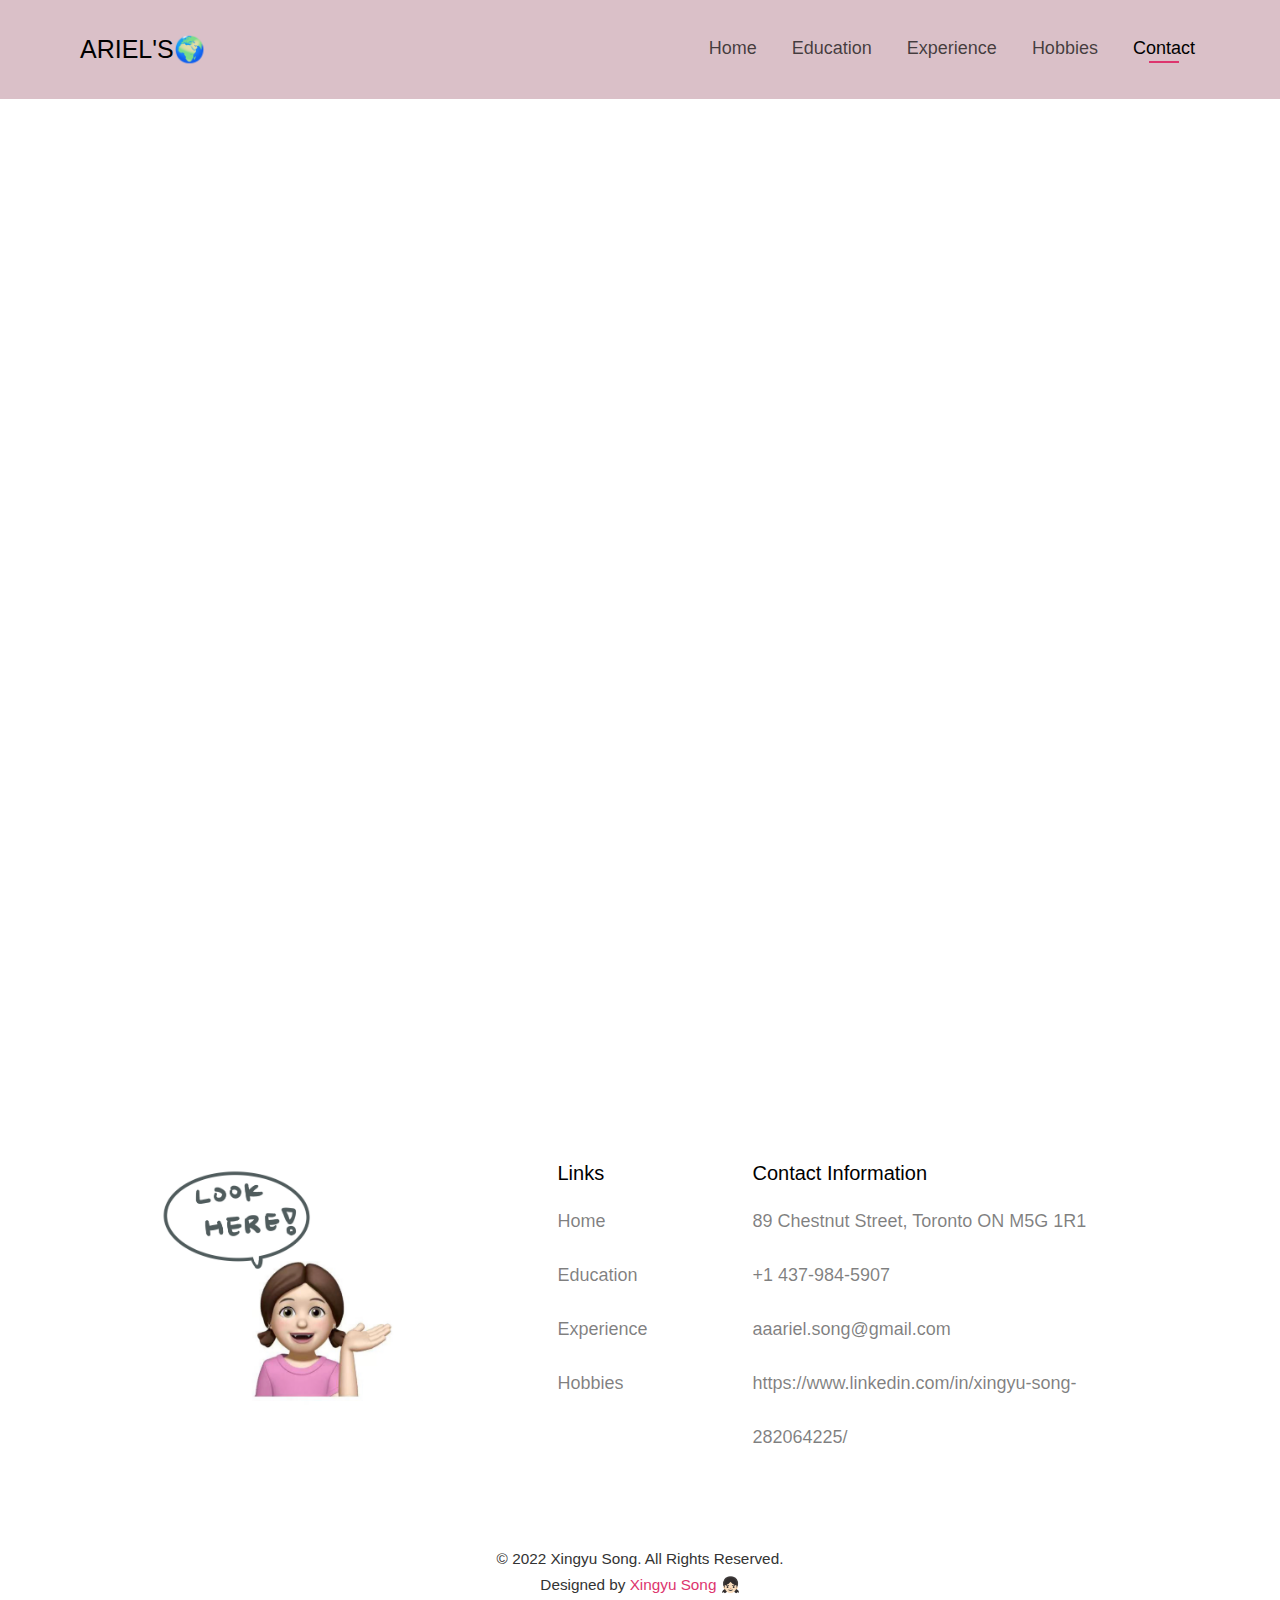
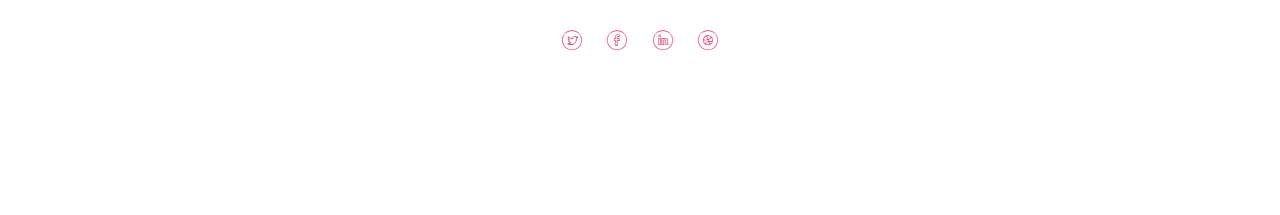
==== commit 970298c4: "Modified experience.html's footer" ====
--- a/contact.html
+++ b/contact.html
@@ -197,7 +197,7 @@
 				<div class="col-md-12 text-center">
 					<p>
 						<small class="block">&copy; 2022 Xingyu Song. All Rights Reserved.</small> 
-						<small class="block">Designed by <a href="index.html">Xingyu Song &#128103;&#127995</a>
+						<small class="block">Designed by <a href="index.html">Xingyu Song &#128103;&#127995</a></small>
 					</p>
 					<p>
 						<ul class="fh5co-social-icons">
